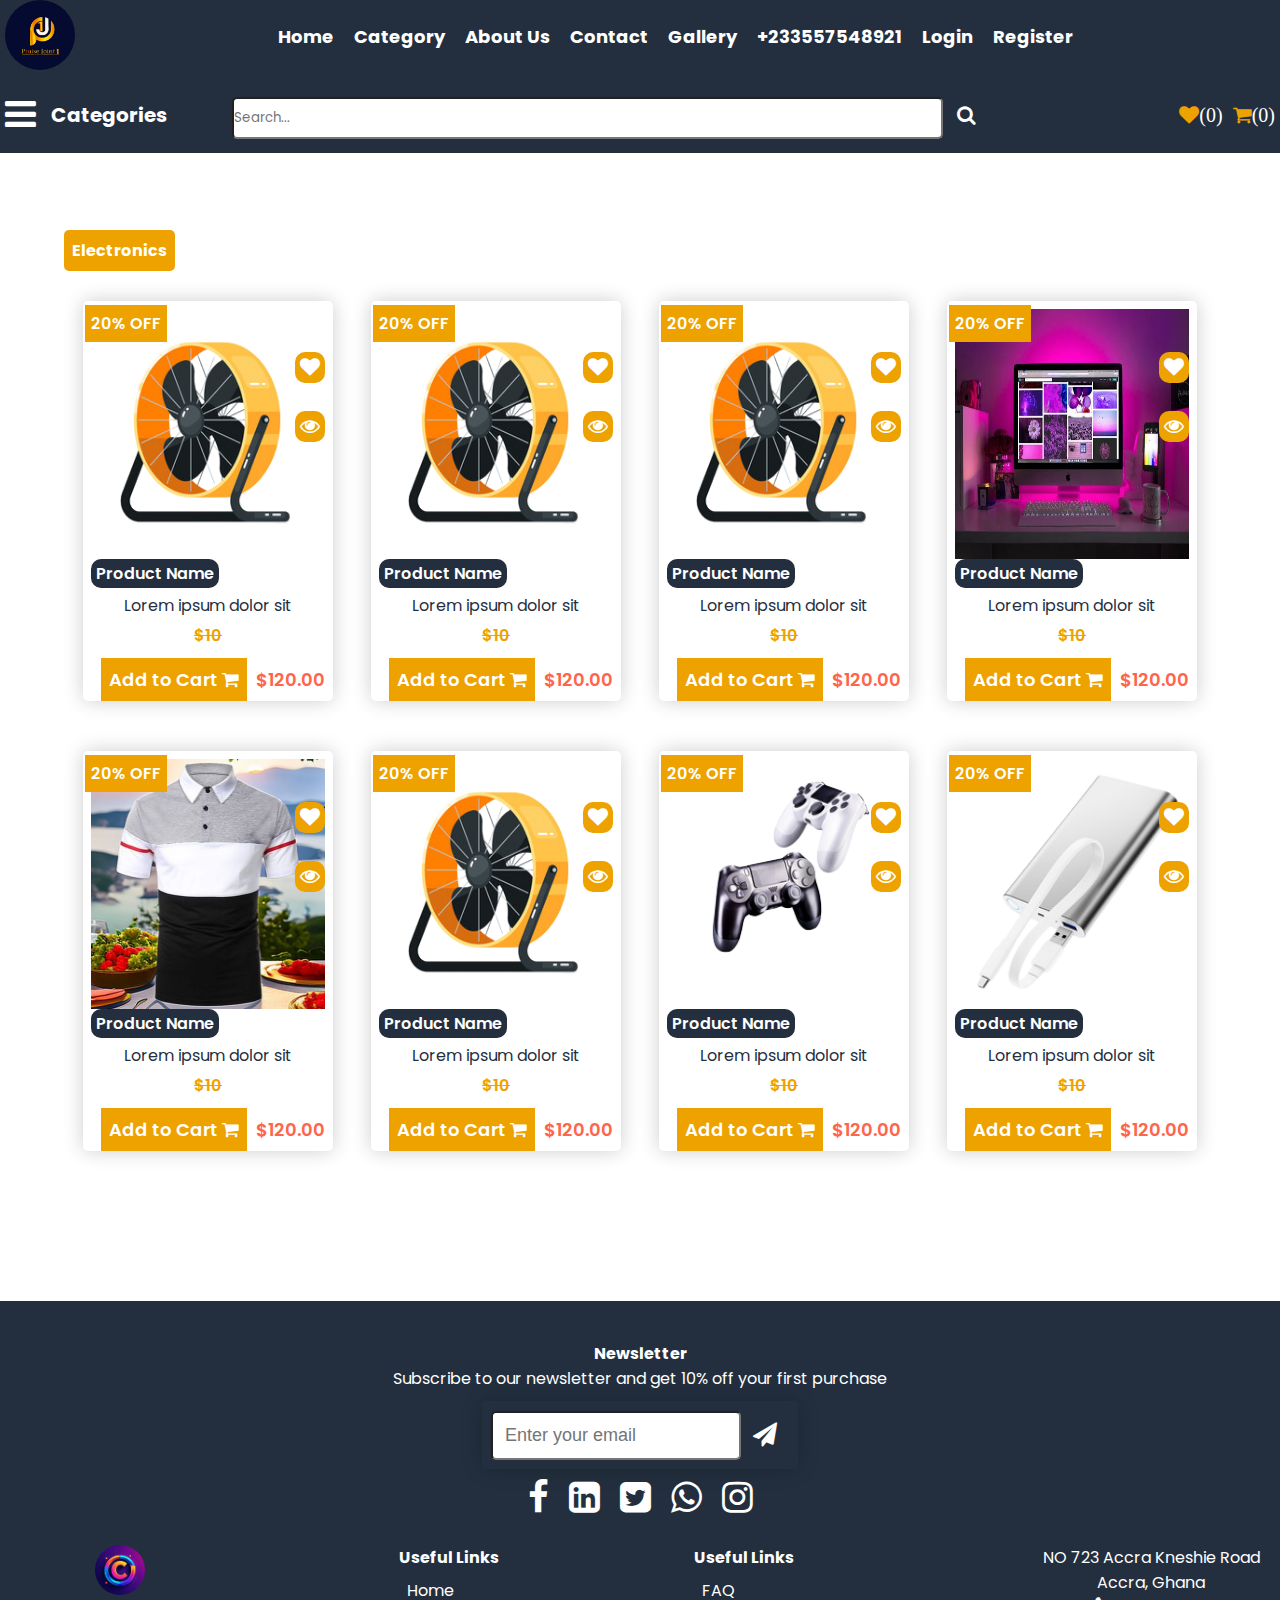
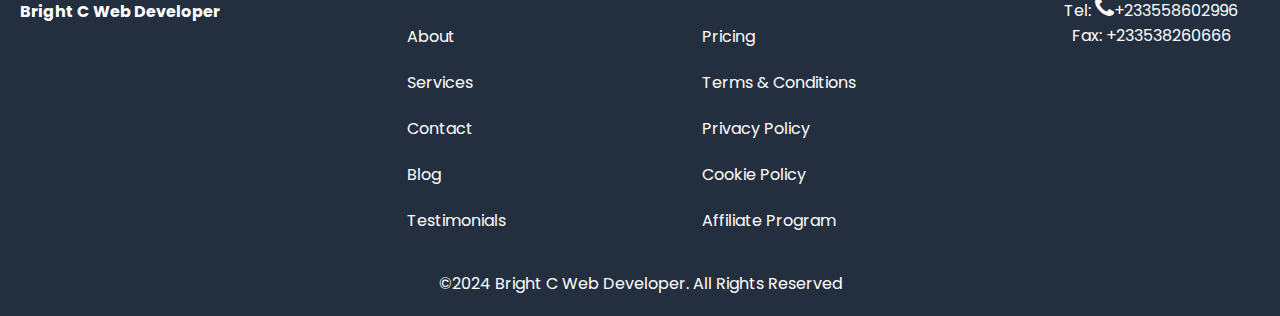
==== all_category.html @ 5eba4c66 "update nav" ====
<!DOCTYPE html>
<html lang="en">
<head>
    <meta charset="UTF-8">
    <meta name="viewport" content="width=device-width, initial-scale=1.0">
    <title>Document</title>
    <link rel="stylesheet" href="css/nav.css">
    <link rel="stylesheet" href="css/translator.css">
    <link rel="stylesheet" href="css/translator.css">
    <link rel="preconnect" href="https://fonts.googleapis.com">
<link rel="preconnect" href="https://fonts.gstatic.com" crossorigin>
<link href="https://fonts.googleapis.com/css2?family=Poppins:ital,wght@0,100;0,200;0,300;0,400;0,500;0,600;0,700;0,800;0,900;1,100;1,200;1,300;1,400;1,500;1,600;1,700;1,800;1,900&display=swap" rel="stylesheet">
<link rel="stylesheet" href="https://cdnjs.cloudflare.com/ajax/libs/font-awesome/4.7.0/css/font-awesome.min.css">

<link rel="stylesheet" href="css/homepagestyle.css">

<link rel="stylesheet" href="js/owl/owl.carousel.min.css">
<link rel="stylesheet" href="js/owl/owl.theme.default.css">

<link rel="stylesheet" href="css/slider.css">
<link rel="stylesheet" href="css/details_page.css">
<link rel="stylesheet" href="css/footer.css">

</head>
<body>
    <!-- navigation -->
     <nav class="topnavbar">
        <ul class="ul_top_nav">
            <li class="logo_li"><a href="#">
                <img src="logo/pjlogo.jpeg" alt="logo">
            </a>
        </li>
          
                <ul class="ul_top_nav_link" id="ul_top_nav_link">
                    <li><a href="index.html">Home</a></li>
                    <li><a href="#">Category</a></li>
                    <li><a href="#">About Us</a></li>
                    <li><a href="">Contact</a></li>
                    <li><a href="">Gallery</a></li>
                    <li><a  href="tel:+233557548921">+233557548921</a></li>
                    <li><a href="">login</a></li>
                    <li><a href="">register</a></li>

                    
                </ul>
            </li>
           <li >
            <div id="google_translate_element"></div>
           </li>
           <li class="hurburgar" onclick="toggleNav()"><button class="open_nav_btn"><i class="fa fa-bars" style="font-size:36px"></i></button></li>
        </ul>
        <!-- searchbar and catcount -->
        <ul class="search_cart">
            <button class="category_humburgar" onclick="hidecategory()">
              <p id="category_icon_nav"> <i class="fa fa-bars" style="font-size:36px"></i></p>
                <!-- <i class="fa fa-times"></i> -->
              <h4 class="navcatgory_name">Categories</h4>
            </button>
           <ul class="open_earch_mobile" onclick="openSearch()"> <button class="mobile_open_icon">
           
            <i class="fa fa-search"></i>
        </button></ul>
            <ul class="search_bar">
                <form action="" class="search_form">
                   
                    <input type="text" placeholder="Search...">
                    <button><i class="fa fa-search"></i></button>
                </form>
            </ul>
            <ul class="count_cart">
                <li class="cart_count">
                    <a href="#"><i class="fa fa-heart"></i>(0)</a>
                </li>
                <li class="cart_count cart_drop_container">
                    <a href="#"><i class="fa fa-shopping-cart"></i>(0)</a>
                    <!-- cart dropdown -->
                    <ul class="cart_dropdown">
                        <div class="cart_drop_content">
                            <div class="drop_cart_items">
                                <div class="cart_image">
                                    <img src="images/a1.png" alt=""/>
                                </div>
                                <div class="cart_drop_info">
                                    <h1>Productname</h1>
                                    <div class="price_qty">
                                        <form action="" class="update_qty_form">
                                            <input type="text">
                                            <p>$100</p>
                                        </form>
                                    </div>
                                   <div class="cart_total_price">
                                    <p>1300</p>
                                   </div>
                                    <div class="cart_remove_or_update">
                                        <button>Remove</button>
                                        <button>Update</button>
                                    </div>
                                </div>
                            </div>
                            <div class="drop_cart_items">
                                <div class="cart_image">
                                    <img src="images/a1.png" alt=""/>
                                </div>
                                <div class="cart_drop_info">
                                    <h1>Productname</h1>
                                    <div class="price_qty">
                                        <form action="" class="update_qty_form">
                                            <input type="text">
                                            <p>$100</p>
                                        </form>
                                    </div>
                                   <div class="cart_total_price">
                                    <p>1300</p>
                                   </div>
                                    <div class="cart_remove_or_update">
                                        <button>Remove</button>
                                        <button>Update</button>
                                    </div>
                                </div>
                            </div>
                            <div class="drop_checkout">
                                <div class="cart_drop_total">
                                    <h1>Total</h1>
                                    <p>$1300</p>
                            
                            </div>
                            <div class="drop_checkout_btn">
                                <a href="#">Checkout</a>
                            </div>
                            </div>
                        </ul>
                    
                    <!-- the end of it's dropdown -->

                </li>
                <!-- <li class="cat_count">
                    <a href="#"><i class="fa fa-list"></i>$(10)</a>
                </li> -->
            </ul>
        </ul>
        <!--  -->
    </nav>
<div class="spacer"></div>
   
    <!-- top slider and category -->

    <!-- product section -->
<section class="product_section">
        <div class="pro_category_links">
            <div> <a href="#">Electronics</a></div>
            
         
    
    </div>
    <div class="product_container">
        <div class="product_item_holder">
            <a href="">
                <div class="proimage">
                    <img src="images/pr5.png" alt="">
                </div>
                <div class="product_name_div">
                    <h1>Product Name</h1>
                    <p>Lorem ipsum dolor sit</p>
                    <div class="product_price">
                        
                        <p><strike>$10</strike></p>
                        </div>
                        </div>
                        <div class="product_buttons">
                           <div class="addtocartdiv"> <a href="">Add to Cart
                            <i class="fa fa-shopping-cart"></i>
                           </a></div>
                              <div> <p>$120.00</p></div>
                            </div>
    
                            <div class="pro_icons_position">
                             
                               <div><a href=""><i class="fa fa-heart"></i></a></div>
                               <div><a href=""><i class="fa fa-eye"></i></a></div>
                            </div>

                            <div class="pro_discount">
                                <p>20% off</p>
                            </div>
            </a>
            
        </div>
        <div class="product_item_holder">
            <a href="">
                <div class="proimage">
                    <img src="images/pr5.png" alt="">
                </div>
                <div class="product_name_div">
                    <h1>Product Name</h1>
                    <p>Lorem ipsum dolor sit</p>
                    <div class="product_price">
                        
                        <p><strike>$10</strike></p>
                        </div>
                        </div>
                        <div class="product_buttons">
                           <div class="addtocartdiv"> <a href="">Add to Cart
                            <i class="fa fa-shopping-cart"></i>
                           </a></div>
                              <div> <p>$120.00</p></div>
                            </div>
    
                            <div class="pro_icons_position">
                             
                               <div><a href=""><i class="fa fa-heart"></i></a></div>
                               <div><a href=""><i class="fa fa-eye"></i></a></div>
                            </div>

                            <div class="pro_discount">
                                <p>20% off</p>
                            </div>
            </a>
            
        </div>

        <div class="product_item_holder">
            <a href="">
                <div class="proimage">
                    <img src="images/pr5.png" alt="">
                </div>
                <div class="product_name_div">
                    <h1>Product Name</h1>
                    <p>Lorem ipsum dolor sit</p>
                    <div class="product_price">
                        
                        <p><strike>$10</strike></p>
                        </div>
                        </div>
                        <div class="product_buttons">
                           <div class="addtocartdiv"> <a href="">Add to Cart
                            <i class="fa fa-shopping-cart"></i>
                           </a></div>
                              <div> <p>$120.00</p></div>
                            </div>
    
                            <div class="pro_icons_position">
                             
                               <div><a href=""><i class="fa fa-heart"></i></a></div>
                               <div><a href=""><i class="fa fa-eye"></i></a></div>
                            </div>

                            <div class="pro_discount">
                                <p>20% off</p>
                            </div>
            </a>
            
        </div>

        <div class="product_item_holder">
            <a href="">
                <div class="proimage">
                    <img src="images/computer.webp" alt="">
                </div>
                <div class="product_name_div">
                    <h1>Product Name</h1>
                    <p>Lorem ipsum dolor sit</p>
                    <div class="product_price">
                        
                        <p><strike>$10</strike></p>
                        </div>
                        </div>
                        <div class="product_buttons">
                           <div class="addtocartdiv"> <a href="">Add to Cart
                            <i class="fa fa-shopping-cart"></i>
                           </a></div>
                              <div> <p>$120.00</p></div>
                            </div>
    
                            <div class="pro_icons_position">
                             
                               <div><a href=""><i class="fa fa-heart"></i></a></div>
                               <div><a href=""><i class="fa fa-eye"></i></a></div>
                            </div>

                            <div class="pro_discount">
                                <p>20% off</p>
                            </div>
            </a>
            
        </div>

        <div class="product_item_holder">
            <a href="">
                <div class="proimage">
                    <img src="images/1.jpg" alt="">
                </div>
                <div class="product_name_div">
                    <h1>Product Name</h1>
                    <p>Lorem ipsum dolor sit</p>
                    <div class="product_price">
                        
                        <p><strike>$10</strike></p>
                        </div>
                        </div>
                        <div class="product_buttons">
                           <div class="addtocartdiv"> <a href="">Add to Cart
                            <i class="fa fa-shopping-cart"></i>
                           </a></div>
                              <div> <p>$120.00</p></div>
                            </div>
    
                            <div class="pro_icons_position">
                             
                               <div><a href=""><i class="fa fa-heart"></i></a></div>
                               <div><a href=""><i class="fa fa-eye"></i></a></div>
                            </div>

                            <div class="pro_discount">
                                <p>20% off</p>
                            </div>
            </a>
            
        </div>

        <div class="product_item_holder">
            <a href="">
                <div class="proimage">
                    <img src="images/pr5.png" alt="">
                </div>
                <div class="product_name_div">
                    <h1>Product Name</h1>
                    <p>Lorem ipsum dolor sit</p>
                    <div class="product_price">
                        
                        <p><strike>$10</strike></p>
                        </div>
                        </div>
                        <div class="product_buttons">
                           <div class="addtocartdiv"> <a href="">Add to Cart
                            <i class="fa fa-shopping-cart"></i>
                           </a></div>
                              <div> <p>$120.00</p></div>
                            </div>
    
                            <div class="pro_icons_position">
                             
                               <div><a href=""><i class="fa fa-heart"></i></a></div>
                               <div><a href=""><i class="fa fa-eye"></i></a></div>
                            </div>

                            <div class="pro_discount">
                                <p>20% off</p>
                            </div>
            </a>
            
        </div>

        <div class="product_item_holder">
            <a href="">
                <div class="proimage">
                    <img src="images/pr12.png" alt="">
                </div>
                <div class="product_name_div">
                    <h1>Product Name</h1>
                    <p>Lorem ipsum dolor sit</p>
                    <div class="product_price">
                        
                        <p><strike>$10</strike></p>
                        </div>
                        </div>
                        <div class="product_buttons">
                           <div class="addtocartdiv"> <a href="">Add to Cart
                            <i class="fa fa-shopping-cart"></i>
                           </a></div>
                              <div> <p>$120.00</p></div>
                            </div>
    
                            <div class="pro_icons_position">
                             
                               <div><a href=""><i class="fa fa-heart"></i></a></div>
                               <div><a href=""><i class="fa fa-eye"></i></a></div>
                            </div>

                            <div class="pro_discount">
                                <p>20% off</p>
                            </div>
            </a>
            
        </div>

        <div class="product_item_holder">
            <a href="">
                <div class="proimage">
                    <img src="images/pr10.png" alt="">
                </div>
                <div class="product_name_div">
                    <h1>Product Name</h1>
                    <p>Lorem ipsum dolor sit</p>
                    <div class="product_price">
                        
                        <p><strike>$10</strike></p>
                        </div>
                        </div>
                        <div class="product_buttons">
                           <div class="addtocartdiv"> <a href="">Add to Cart
                            <i class="fa fa-shopping-cart"></i>
                           </a></div>
                              <div> <p>$120.00</p></div>
                            </div>
    
                            <div class="pro_icons_position">
                             
                               <div><a href=""><i class="fa fa-heart"></i></a></div>
                               <div><a href=""><i class="fa fa-eye"></i></a></div>
                            </div>

                            <div class="pro_discount">
                                <p>20% off</p>
                            </div>
            </a>
            
        </div>
    </div>
</section>
    <!--  -->

    <!-- footer -->

    <section class="footer-section">
        <footer class="footer">
            <div class="newsletter">
        
                <div class="newsletter_note">
                    <div class="newsletter_title">
                        <h1>Newsletter</h1>
                        <p>Subscribe to our newsletter and get 10% off your first purchase</p>
                    </div>
                    <form action="" class="newsletter_form">
                        <div class="newsletter_input">
                            <input type="text" placeholder="Enter your email">
                        </div>
                        <div class="newsletter_button">
                            <button><i class="fa fa-send" style="font-size:24px"></i></button>
                        </div>
                    </form>
                    <div class="social_media">
                        <div class="social_media_icons">
                            <a href="#"><i class="fa fa-facebook-f" style="font-size:36px"></i></a>
                            <a href="#"><i class="fa fa-linkedin-square" style="font-size:36px"></i></a>
                            <a href="#"><i class="fa fa-twitter-square" style="font-size:36px"></i></a>
                            <a href="#"><i class="fa fa-whatsapp" style="font-size:36px"></i></a>
                            <a href=""><i class="fa fa-instagram" style="font-size:36px"></i></a>
    
                    </div>
                </div>
            </div>
            <div class="footer_links">
                <div class="logo_footer">
                    <img src="logo/logo.jpeg" alt="Logo">
                    <h1>Bright C Web Developer</h1>
        
                </div>
                <div class="useful_links">
                    <div class="useful_links_title">
                        <h1>Useful Links</h1>
                    </div>
                       <ul class="footer_ul">
                         <li><a href="#">Home</a></li>
                         <li><a href="#">About</a></li>
                         <li><a href="#">Services</a></li>
                         <li><a href="#">Contact</a></li>
                         <li><a href="#">Blog</a></li>
                         <li><a href="#">Testimonials</a></li>
                        
                       </ul>
                </div>
                <div class="useful_links">
                    <div class="useful_links_title">
                        <h1>Useful Links</h1>
                    </div>
                    <ul class="footer_ul">
                    <li><a href="#">FAQ</a></li>
                    <li><a href="#">Pricing</a></li>
                    <li><a href="#">Terms & Conditions</a></li>
                    <li><a href="#">Privacy Policy</a></li>
                    <li><a href="#">Cookie Policy</a></li>
                    <li><a href="#">Affiliate Program</a></li>
                    </ul>
                </div>
                <div class="contact_footer">
                    <div class="pox_address">
                        <p>NO 723 Accra Kneshie Road</p>
                        <p>Accra, Ghana</p>
                        <p>Tel: <i class="fa fa-phone" style="font-size:24px"></i>+233558602996</p>
                        <p>Fax: +233538260666</p>
        
                    </div>
        
                </div>
            </div>
            <p class="copyright">©2024 Bright C Web Developer. All Rights Reserved</p>
          </footer>
        
    </section>



    <script src="js/translator.js"></script>
    <script type="text/javascript" src="//translate.google.com/translate_a/element.js?cb=googleTranslateElementInit"></script>

    <script src="js/nav.js"></script>
    <script src="js/jquery.js"></script>
    <script src="js/owl/owl.carousel.min.js"></script>

    <script src="js/owlslider.js"></script>
</body>
</html>
---- css/nav.css ----
@import url(nav_colors.css);
* {
  top: 0px !important;
  margin: 0px;
  padding: 0px;
  box-sizing: border-box;

}
body, html {
  overflow-x: hidden;
}
.topnavbar{
  background-color: var(--primary-color);
  padding: 0px 5px;
  position: fixed;
  width: 100%;
  top:0;
  box-sizing: border-box;
  z-index: 99;
}
.topnavbar li{
  list-style: none;
}
.topnavbar .ul_top_nav {
  display: flex;
  justify-content: space-between;
  align-items: center;

}
.ul_top_nav li{
  list-style: none;
}
.ul_top_nav a{
  text-decoration: none;
  font-family: var(--font-family);
}

.ul_top_nav li a img{
  width: 70px;
  height: 70px;
  border-radius: 50%;
}
.topnavbar
.ul_top_nav_link{
  display: flex;
  justify-content: center;
}
.ul_top_nav_link li{
  margin: 0px 10px;
  border-width:0px;
  border-bottom: 4px solid transparent;
}
.ul_top_nav_link li:hover{
 border-color: var(--border-color);
  transition: var(--transition);

}
.ul_top_nav_link li a{
  color: var(--white-color);
  font-size: var(--font-size18);
  font-weight: var(--font-weight700);
  text-transform: capitalize;
  font-family: var(--font-family);
  font-style: var(--font-style);
}

/* hurburgar */
.hurburgar{
  cursor: pointer;
  display: none;
}
.hurburgar button{
  border: none;
  background-color: transparent;
  cursor: pointer;
  margin: 0px 5px;
  font-family: var(--font-family);
}
.hurburgar button i{
  color: var( --white-color);
}

/* search_cart */
.search_cart{
  display: flex;
  align-items: center;
  gap: 20px;
  width: 100% !important;
  padding: 10px 0px;
  
}
.category_humburgar{
  width: 15%;
  padding: 0;
  font-size: var(--font-size20);
  color: var(--white-color);
  font-weight: var(--font-weight700);
  background-color: var(--bg-color-trans);
  border: none;
  cursor: pointer;
  font-family: var(--font-family);
  font-style: var(--font-style);
  display: flex;
  align-items: center;
  gap: 15px;


}
.search_bar{
  width: 65%;
  text-align: center;
  border-radius: var(--border-radius);
}

.search_bar form{
  width: 100% !important;
  padding: 0px 5px;
  background-color: var(--trans-color);
  border-radius: var(--border-radius);
}
.search_bar form input{
  width: 90%;
  padding: 9px 0px;
  outline: none;
  border-radius: var(--border-radius);
  font-family: var(--font-family);
}
.search_bar form button{
  font-size: var(--font-size20);
  font-weight: var(--font-weight700);
  padding: 9px;
  background-color: var(--bg-color-trans);
  border: none;
  cursor: pointer;
  width: 5%;
  border-radius: var(--border-radius);
}
.search_bar form button i{
  padding: 9px 0px;
  color: var(--white-color);
  font-size: var(--font-size20);
}
.open_earch_mobile {
  display: none;
}
.count_cart{
  width: 20%;
  display: flex;
  gap: 10px;
 justify-content: flex-end;
}
.count_cart li a{
  text-decoration: none;
  color: var(--white-color);
  font-size: var(--font-size20);
}
.count_cart li a i{
  font-size: var(--font-size20);
  color: var(--site-color);
}


.spacer{
  margin-top:100px;
  height: 80px;
}

/* cart dropdon */


.cart_drop_container{
  position: relative;
  cursor: pointer;
}
.cart_dropdown{
  position: fixed;
  top: 110px !important;
  right: -15px;
  width: 350px;
  background-color: var(--trans-color);
  padding: 10px;
  border-radius: var(--border-radius);
  box-shadow: 0px 5px 10px rgba(0, 0, 0, 0.1);
  z-index: 99;
  display: none;
 
}
.cart_drop_content{
  background-color: var(--white-color);
  border: 1px solid var(--border-color);
  margin-top: 30px;
}
.drop_cart_items{
  display: flex;
  align-items: center;
}
.price_qty .update_qty_form{
  display: flex;
  align-items: center;
  gap: 3px;
}
.price_qty .update_qty_form input{
  max-width: 50px;
  padding: 3px;
  outline: none;
}
.cart_image img{
  width: 150px;
}
.cart_drop_info h1{
  font-size: var(--font-size18);
  font-weight: var(--font-width400);
  margin-bottom: 5px;
}
.cart_total_price{
  margin-top: 7px;
}
.cart_remove_or_update{
  display: flex;
  align-items: center;
  margin-top: 8px;
  gap: 7px;
}
.cart_remove_or_update button{
  background-color: var(--site-color);
  color: var(--white-color);
  padding: 5px;
  border: none;
  border-radius: var(--border-radius);
  cursor: pointer;
}


.cart_drop_container:hover .cart_dropdown{
  display: block;
}

.drop_checkout{
  max-width: 350px;
  display: flex;
  justify-content: space-between;
  padding: 10px 40px;
  margin-top: 10px;
}
.drop_checkout_btn a{
  color:var(--site-color) !important;
}
.cart_drop_total{
  display: flex;
  align-items: center;
  gap: 10px;
}
.cart_drop_total h1,p{
  font-size: var(--font-size18);
  font-weight: var(--font-width400);
}

/* hide_category_sidebar */
.hide_category_sidebar{
  display: none !important;
}



/* responsive */
@media (max-width: 900px){
  .hurburgar{
    display: block;
  }
.topnavbar{
  position: relative !important;
}
.topnavbar  .ul_top_nav_link{
  position: absolute;
  flex-direction: column;
 top: 80px !important;
 width: 60%;
 left: -60%;
  background-color: var(--primary-color);
 transition: left 0.5s ease-in-out; 
 padding: 10px;
 border-radius: var(--border-radius);
 z-index: 99;
 }
 .ul_top_nav_link li:hover{
  border-color: transparent;
   transition: var(--transition);
 
 }
 .nav-open {
  left: 0 !important; /* Move the nav into view */
}

/* search_cart */
.search_cart{
  position: relative;
  width: 100%;
  padding: 0px;
  justify-content: space-between !important;
}
.count_cart{
  width: max-content !important;
  margin-right: 0px;
  padding: 0px !important;
  transition: background-color 0.3s ease-in-out;
  justify-content: flex-end !important;
}
.category_humburgar{
  width: max-content !important;
  display: flex;
  align-items: center;
  gap: 8px;
}
.open_earch_mobile{
  width: max-content !important;
  text-align: center;
  cursor: pointer;
  padding: 8px;
  display: block;
 
}
.open_earch_mobile button{
  background-color: var(--bg-color-trans);
  border: none;
  cursor: pointer;
}
.open_earch_mobile button i{
  font-size: 25px;
  color: var(--white-color);
}
.search_bar{
  position: absolute;
  top:50px !important;
  width: 100%;
 display: none !important;
  align-items: center;
  padding: 0px !important;
  max-height: 50px;
  left: -100%;
  transition: left 0.5s ease-in-out; 
  z-index: 99 !important;
}
.search_form{
  width: 100% !important;
  background-color: var(--primary-color) !important;
  padding: 1px;
  border-radius: 8px;
}
.search_bar form button{
  width: 10%;
}
.search_bar form input{
  width: 85%;
}
.search-open{
  /* background-color: pink !important; */
  display: block !important;
  left:0 !important;
 
}

.spacer{
  margin-top:10px;
  height: 10px;
}

.hide_category_sidebar{
  display: block !important;
}
.category_sidebar{
  display: none;
}

}
@media screen and (max-width: 767px) {
  .hurburgar{
    display: block;
  }
.topnavbar{
  position: relative !important;
}
.topnavbar  .ul_top_nav_link{
  position: absolute;
  flex-direction: column;
 top: 80px !important;
 width: 60%;
 left: -60%;
  background-color: var(--primary-color);
 transition: left 0.5s ease-in-out; 
 z-index: 999;
 padding: 10px;
 border-radius: var(--border-radius);

 
 }
 .ul_top_nav_link li:hover{
  border-color: transparent;
   transition: var(--transition);
 
 }
 .nav-open {
  left: 0 !important; /* Move the nav into view */
}

/* search_cart */
.search_cart{
  position: relative;
  width: 100%;
  padding: 0px;
  justify-content: space-between !important;
}
.count_cart{
  width: max-content !important;
  margin-right: 0px;
  padding: 0px !important;
  transition: background-color 0.3s ease-in-out;
  justify-content: flex-end !important;
}
.category_humburgar{
  width: max-content !important;
  display: flex;
  align-items: center;
  gap: 8px;
}
.open_earch_mobile{
  width: max-content !important;
  text-align: center;
  cursor: pointer;
  padding: 8px;
  display: block;
 
}
.open_earch_mobile button{
  background-color: var(--bg-color-trans);
  border: none;
  cursor: pointer;
}
.open_earch_mobile button i{
  font-size: 25px;
  color: var(--white-color);
}
.search_bar{
  position: absolute;
  top:50px !important;
  left: -100%;
  transition: left 0.5s ease-in-out;  
  width: 100%;
 display: none !important;
  align-items: center;
  padding: 0px !important;
  max-height: 50px;
  z-index: 99;
}
.search_form{
  width: 100% !important;
  background-color: var(--primary-color) !important;
  padding: 1px;
  border-radius: 8px;
}
.search_bar form button{
  width: 10%;
}
.search_bar form input{
  width: 85%;
}
.search-open{
  /* background-color: pink !important; */
  display: block !important;
left: 0 !important;
 
}
.spacer{
  margin-top:10px;
  height: 10px;
}

.hide_category_sidebar{
  display: block !important;
}
.category_sidebar{
  display: none;
}


}
---- css/translator.css ----
#google_translate_element .goog-te-banner-frame.skiptranslate {
  display: none !important;
}

#google_translate_element .goog-te-gadget {
  color: transparent !important;
  padding: 10px !important; /* Add padding to the container */
}

#google_translate_element .goog-te-gadget .goog-te-combo {
  color: black !important;
  padding: 5px !important; /* Add padding to the dropdown */
}

#google_translate_element .goog-logo-link {
  display: none !important;
}

.goog-te-gadget span {
  display: none !important;
}


/* nav */
---- css/translator.css ----
#google_translate_element .goog-te-banner-frame.skiptranslate {
  display: none !important;
}

#google_translate_element .goog-te-gadget {
  color: transparent !important;
  padding: 10px !important; /* Add padding to the container */
}

#google_translate_element .goog-te-gadget .goog-te-combo {
  color: black !important;
  padding: 5px !important; /* Add padding to the dropdown */
}

#google_translate_element .goog-logo-link {
  display: none !important;
}

.goog-te-gadget span {
  display: none !important;
}


/* nav */
---- css/homepagestyle.css ----
.product_section{
    max-width: 90%;
    margin-top: 50px;
    margin-bottom: 100px;
    margin-right: auto;
    margin-left: auto;
}
.pro_category_links{
    margin-top: 20px;
    display: flex;
    justify-content: space-between;
}
.pro_category_links div{
    margin-bottom: 10px;
    text-align: center;
    background-color: var(--site-color);
    padding: 8px;
    border-radius: var(--border-radius);
}
.pro_category_links div a{
    color: var(--white-color);
    text-decoration: none;
    font-family: var(--font-family);
    font-weight: var(--font-weight700);
    font-size: var(--font-size16);
}

.product_container{
    display: flex;
    align-items: center;
    justify-content: space-around;
    margin-top: 20px;
    flex-wrap: wrap;
}




.product_item_holder{
    width: 250px;
    text-align: center;
    height: 400px;
    border-radius: var(--border-radius);
    box-shadow: var(--box-shadow);
    padding: 8px;
    position: relative;
    margin-bottom: 50px;
}
.product_item_holder a{
    text-decoration: none;
}
.product_item_holder .proimage {
    width: 100%;
    height: 250px;
}
.product_item_holder .proimage img{
    width: 100%;
    height: 100%;
}

.product_name_div h1{
    margin: 0px;
    font-size: var(--font-size18);
    font-weight: var(--font-weight700);
    font-family: var(--font-family);
    color: var(--primary-color);
}
.product_name_div p{
    margin: 5px 0px;
    font-size: var(--font-size14);
    font-weight: var(--font-weight400);
    font-family: var(--font-family);
    color: var(--primary-color);
}
.product_price p{
    margin: 5px 0px;
    font-size: var(--font-size16);
    font-weight: var(--font-weight600);
    font-family: var(--font-family);
    color: var(--site-color);
}

.pro_icons_position{
    position: absolute;
    top: 10% !important;
    right: 0;
    padding: 5px 8px;
    font-size: var(--font-size14);
    font-weight: var(--font-weight600);
    border-radius: 5px;
    display: flex;
    align-items: center;
    gap: 16px !important;
    flex-direction: column;
}

.pro_icons_position div{
    margin: 6px 0px;
    background-color: var(--site-color);
    color: var(--white-color);
    padding: 5px;
    border-radius: 10px;
}
.pro_icons_position div a{
    text-decoration: none;
    color: var(--white-color);
}
.pro_icons_position div a i{
    color: var(--white-color);
    font-size: 20px;
}
.product_buttons{
    display: flex;
    align-items: center;
    justify-content: space-between;
    margin-top: 10px;
}
.product_buttons .addtocartdiv{
    background-color: var(--site-color);
    padding: 8px;
    width: fit-content;
}
.product_buttons .addtocartdiv a{
    text-decoration: none;
    color: var(--white-color);
    font-size: var(--font-size18);
    font-weight: var(--font-weight600);
    font-family: var(--font-family);
}
.product_buttons div p{
    margin: 0px;
    font-size: var(--font-size18);
    font-weight: var(--font-weight600);
    color: var(--border-color);
}

.pro_discount{
    position: absolute;
    top: 0;
    left: 0;
    background-color: var(--site-color);
    padding: 6px;
    border-radius: var(--border-color);
    margin-top: 4px;
    margin-left: 2px;
    cursor: pointer;
}
.pro_discount p{
    color: var(--white-color);
    font-size: var(--font-size14);
    font-weight: var(--font-weight600);
    text-transform: uppercase;
}
---- css/slider.css ----
.bannar_section{
    margin: 0px auto;
    width: 90%;
    
}
.bannar_container{
    position: relative;
    height: 400px;
    background-position: center;
    background-repeat: no-repeat;
    background-size: cover;
}

/* category_sidebar */
.category_sidebar{
    position: absolute;
    top: 0;
    left: 0;
    right: 0;
    z-index: 10;
    border-radius: var(--border-radius);
    background-color: var(--primary-color);
    width: max-content;
    padding: 10px 20px;
    height: 400px;
    overflow: hidden;
    width: 250px;
}

.category_sidebar li{
    list-style: none;
    margin-bottom: 10px;
    display: flex;
    flex-direction: column;
}
.category_sidebar li a{
    color: var(--white-color);
    text-decoration: none;
    font-size: var(--font-size16);
    padding: 6px 0;
    font-weight: var(--font-weight600);
    font-family: var(--font-family);
}

/*  */

.product_name_div h1{
    background-color: var(--primary-color);
    color: var(--white-color);
    width: fit-content;
    border-radius: 10px;
    padding: 2px 5px;
    font-size: var(--font-size16);
    font-weight: var(--font-weight600);
    font-family: var(--font-family);
}
---- css/details_page.css ----
.product_detils_section{
    max-width: 90%;
    margin: 30px auto;
}
.product_details_page{
    display: flex;
    gap: 20px;
    position: relative;
}

.category_sidebar_details{
    width: 25%;
    background-color: var(--primary-color);
    padding: 0px 10px;
}
.category_sidebar_details li{
    list-style: none;
    padding: 8px;
}
.category_sidebar_details li a{
    color: var(--white-color);
    text-decoration: none;
    font-size: var(--font-size16);
    font-weight: var(--font-weight500);
    font-family: var(--font-family);
}
.details_content{
    width: 75%;
    display: flex;
    gap: 20px;
    justify-content: center !important;
    margin: 0px auto;
}

.product_description{
    width: 400px;
    justify-content: flex-end;
    text-align: center;
    box-shadow: var(--box-shadow);
}
.product_details_name{
    margin-bottom: 20px;
}
.product_details_name h1{
    font-size: var(--font-size24);
    font-weight: var(--font-weight500);
    font-family: var(--font-family);
    color: var(--black-color);
}
.details_image_content{
    width: 30%;
}
.details_info_content{
    /* width: 70%; */
    display: flex;
    flex-direction: column;
    align-items: center;
}
.details_price{
    display: flex;
    align-items: center;
    margin: 10px 0px;
}
.details_price p{
    font-size: var(--font-size16);
    font-weight: var(--font-weight500);
    font-family: var(--font-family);
    margin-right: 10px;
    color: var(--black-color);
}
.vairation{
    display: flex;
    flex-direction: column;
    gap: 10px;
    margin-bottom: 20px;
}
.vairation h1{
    font-size: var(--font-size18);
    font-weight: var(--font-weight300);
    font-family: var(--font-family);
    margin: 10px 0px;
    color: var(--black-color);
    text-align: center;
}
.vairation_type{
    display: flex;
    gap: 5px;
    box-shadow: var(--box-shadow);
    padding: 8px;
}

.details_cart{
    display: flex;
    align-items: center;
    justify-content: space-between;
    gap: 15px;
}
.add_to_cart_details_div{
    padding: 8px;
    background-color: var(--site-color);
}
.add_to_cart_details_div a{
    text-decoration: none;
    color: var(--white-color);
    font-size: var(--font-size18);
    font-weight: var(--font-weight600);
    font-family: var(--font-family);
}
.details_image_content img{
    width: 100% !important;
    height: 300px;
}
.pro_gallery_container{
    width: 100%;
    position: relative;
}
.product_rating_star{
    display: flex;
    gap: 10px;
   margin-bottom: 15px;
    align-items: center;
    justify-content: center;
}
.product_rating_star span{
    font-size: 24px;
    color: #F79028;
}
.product_gallery {
    width: 95% !important;
    display: flex;
    justify-content: flex-start;
    margin: 0 auto;
    overflow-x: scroll !important; /* Enable horizontal scrolling */
    -webkit-overflow-scrolling: touch; /* Smooth scrolling on iOS */
    scrollbar-width: none; /* Firefox */
    -ms-overflow-style: none; /* Internet Explorer 10+ */
}

.product_gallery::-webkit-scrollbar {
    display: none; /* Chrome, Safari, and Opera */
}

.product_gallery_item {
    flex: 0 0 auto; /* Prevent items from shrinking */
    width: 100px !important;
    height: 100px;
    margin: 0 4px;
    display: flex;
    align-items: center;
    justify-content: center;
    box-shadow: var(--box-shadow);
    overflow: hidden;
}

.product_gallery_item img {
    width: 100%;
    height: 100%;
    object-fit: cover;
    cursor: pointer;
}
.btn_next{
    position: absolute;
    display: flex;
    justify-content: space-between !important;
    top: 50% !important;
    left: 0;
    right: 0;
    width: max-content;
    cursor: pointer;
}
.btn_prev{
    position: absolute;
    display: flex;
    justify-content: flex-start !important;
    top: 50% !important;
    right: 0;
    width: max-content;
    cursor: pointer;
}
.btn_next i,.btn_prev i{
    font-size: var(--font-size20);
}

/* review_container */
.review_container{
    margin: 20px 0px;
    display: flex;
    align-items: center;
    flex-direction: column;
}
.review_container button{
    text-align: center;
    border: none;
    background-color: var(--site-color);
    color: var(--white-color);
    cursor: pointer;
    padding: 8px;
}
.rate_product{
    margin: 20px 0px;
}

.rate_product span{
    font-size: 24px;
    color: #F79028;
    cursor: pointer;
}

.rating_form{
    margin: 20px 0px;
    padding: 10px;
    display: flex;
    align-items: center;
    flex-direction: column;
    gap: 10px;
}
.rating_form textarea{
    width: 90%;
    resize: none;
    outline: none;
    border-radius: var(--border-radius);
}
.rating_form input{
    display: none;
}
.rating_form button{
    width: 100%;
    padding: 8px;
    border: none;
    background-color: var(--site-color);
    color: var(--white-color);
    cursor: pointer;
}
.highlight{
    color: green !important;
}
@media (max-width: 900px){
    /* Add styles here for devices with a width between 600px and 1024px */
    .category_sidebar_details{
        width: 20%;
    }
    .details_content{
        width: 100% !important;
        flex-wrap: wrap;
        justify-content: center;
        padding: 8px;
    }
    .details_image_content{
        width: 300px;
        height: max-content;
        padding: 20px;
    }
    .details_info_content{
        width: 300px !important;
    }
    .product_description{
        width: 300px;
        padding: 5px;
    }
    .category_sidebar_details{
        position: absolute;
        top: 0;
        display: none;
        left: 0;
        width: 250px !important;
        z-index: 99;
    }
    .add_to_cart_details_div i{
        display: none;
    }
}
/* @media (min-width: 600px) and (max-width: 1024px) {
  
    .details_content {
        justify-content: center;
        background-color: lightgoldenrodyellow;
    }
} */
---- css/footer.css ----
/* footer */
.footer-section{
    flex-shrink: 0;
}
.footer{
    background-color: var(--primary-color);
    padding: 20px;
    text-align: center;
    color: var(--white-color);
}


.newsletter_note{
    margin-top: 20px;
    font-size: var(--font-size14);
    font-weight: var(--font-weight400);
    color: var(--white-color);
    display: flex;
    flex-direction: column;
}
.newsletter_title h1,p{
    font-size: var(--font-size14);
    font-family: var(--font-family);
}
.newsletter_form{
    display: flex;
    align-items: center;
    justify-content: center;
    padding: 9px;
    background-color: var(--primary-color);
    box-shadow: var(--box-shadow);
    width: max-content;
    margin: 10px auto;
}
.newsletter_form .newsletter_input input{
    width: 250px;
    padding: 12px;
    border-radius: var(--border-radius);
   outline: none;
   font-size: var(--font-size18);
   font-weight: var(--font-weight400);
}
.newsletter_button {
    width: fit-content;
    padding: 12px;
    border-radius: var(--border-radius);
}
.newsletter_button button{
    color: var(--white-color);
    font-size: var(--font-size18);
    font-weight: var(--font-weight600);
   border: none;
background-color: transparent;
cursor: pointer;
}

.social_media{
    display: flex;
    align-items: center;
    gap: 10px;
    justify-content: center;
}
.social_media .social_media_icons a i{
    font-size: 100px;
    color: white;

}
.social_media .social_media_icons a i:hover{
    transition: 3.5 ease-in-out;
    color: var(--site-color);
}
.social_media .social_media_icons{
    display: flex;
    align-items: center;
    gap: 20px;
}
.footer_links{
    display: flex;
    justify-content: space-between;
    margin-top: 30px;
    margin-bottom: 30px;
    flex-wrap: wrap;
}
.logo_footer img{
    width: 50px;
    height: 50px;
    border-radius: 50%;
}
.logo_footer h1{
    margin: 0px;
    font-size: var(--font-size16);
    font-weight: var(--font-weight700);
    color: var(--white-color);
    font-family: var(--font-family);
}
.useful_links_title h1{
    margin: 0px;
    font-size: var(--font-size16);
    font-weight: var(--font-weight700);
    color: var(--white-color);
    font-family: var(--font-family);
    text-align: left;
}
.footer_ul{
    display: flex;
    flex-direction: column;
    gap: 5px;
    justify-content: flex-end;
}
.footer_ul li{
    list-style: none;
    margin: 0px;
    text-align: left;
    padding: 8px;
}
.footer_ul li a{
    color: var(--white-color);
    font-size: var(--font-size14);
    font-weight: var(--font-weight400);
    text-decoration: none;
    transition: 3.5 ease-in-out;
    font-family: var(--font-family);
}

/* responsive */
@media (max-width: 900px){
   
    .footer_links{
       
        flex-wrap: wrap !important;
        flex-direction: row !important;
    }
    
}




@media screen and (max-width: 767px){
    .footer_links{
        gap: 20px;
        justify-content: space-between;
    }
    .useful_links_title h1{
        text-align: center;
    }
    .footer_ul {
        text-align: center !important;
        justify-content: center !important;
        margin: 0px auto !important;
        margin: 10px 0px !important;
    }
    .footer_ul li{
        text-align: center;
    }
}


/* for mobile like smailer */
@media (max-width: 480px){
    .footer_links{
        flex-direction: column;
        justify-content: center;
    }
}
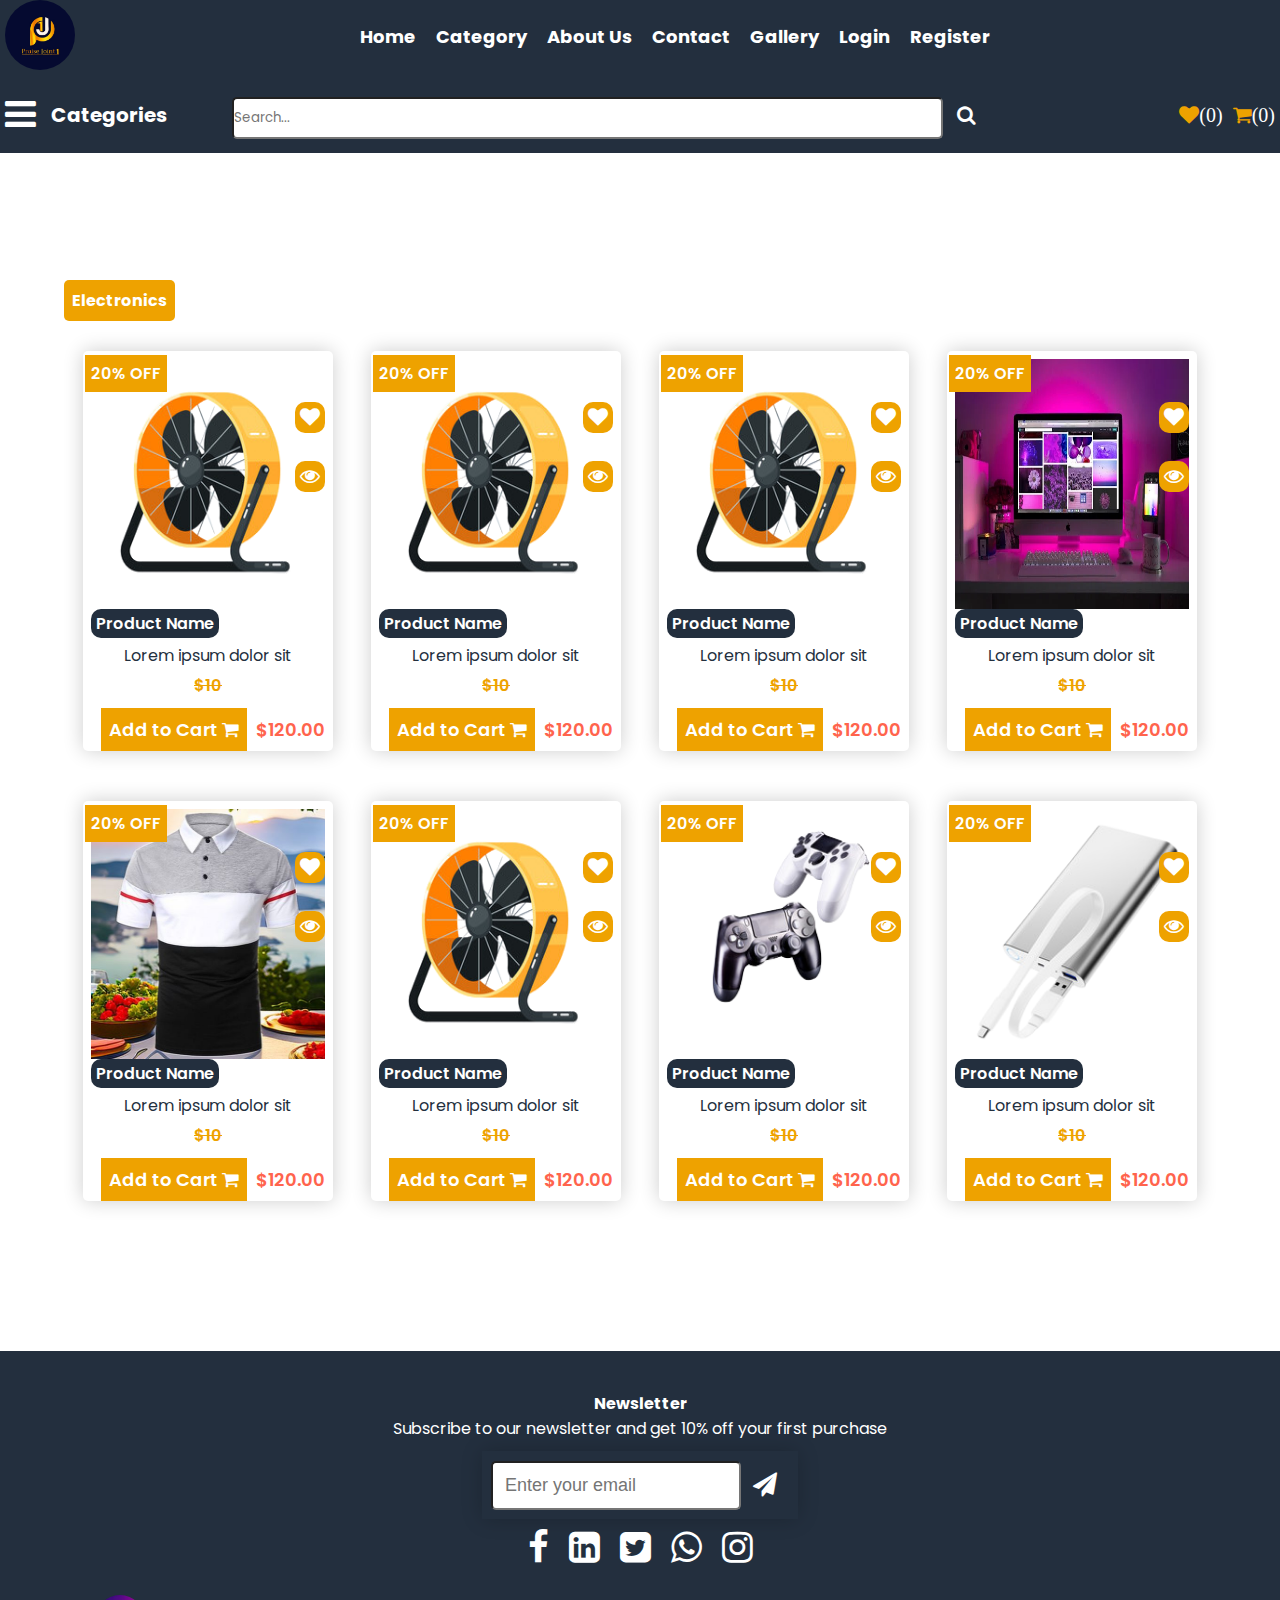
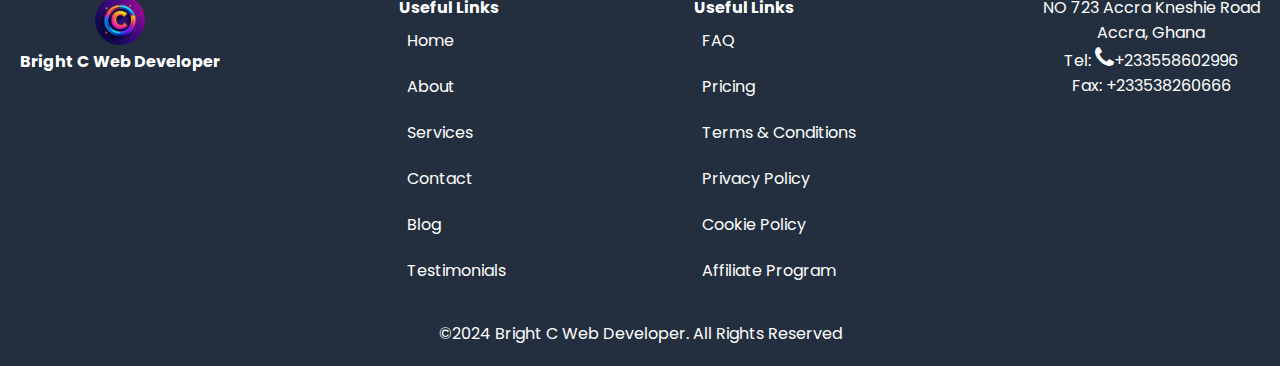
==== commit 97489088: "update" ====
--- a/all_category.html
+++ b/all_category.html
@@ -37,7 +37,6 @@
                     <li><a href="#">About Us</a></li>
                     <li><a href="">Contact</a></li>
                     <li><a href="">Gallery</a></li>
-                    <li><a  href="tel:+233557548921">+233557548921</a></li>
                     <li><a href="">login</a></li>
                     <li><a href="">register</a></li>
 
--- a/css/nav.css
+++ b/css/nav.css
@@ -161,7 +161,7 @@
 
 
 .spacer{
-  margin-top:100px;
+  margin-top:150px;
   height: 80px;
 }
 
@@ -261,6 +261,27 @@
 }
 
 
+.number{
+  display: flex;
+  align-items: center;
+  justify-content: center;
+text-align: center;
+margin: 0px auto;
+  background-color: black !important;
+  padding: 10px 20px;
+  width: fit-content !important;
+  border-radius: 10px;
+}
+.number li{
+  list-style: none;
+}
+.number li .call{
+  text-decoration: none;
+  color: white !important;
+  display: flex;
+  align-items: center;
+  gap: 10px;
+}
 
 /* responsive */
 @media (max-width: 900px){
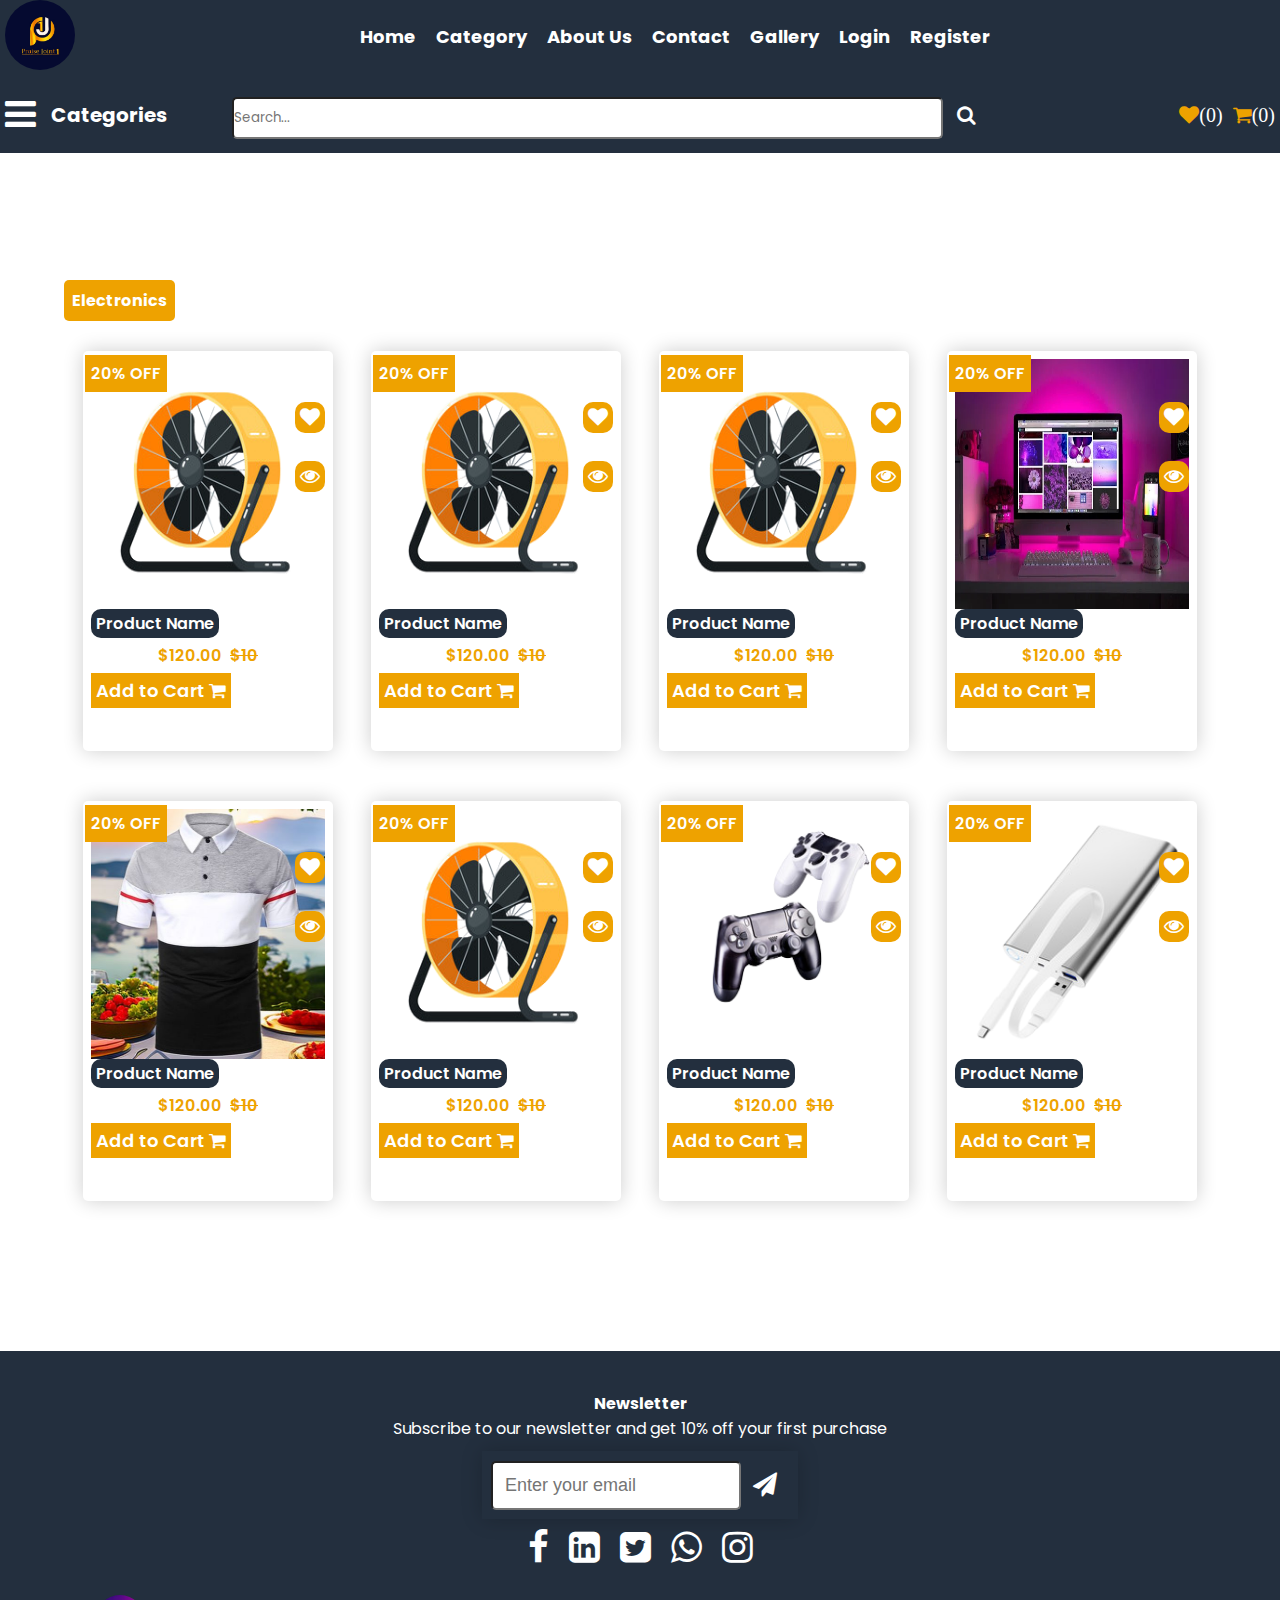
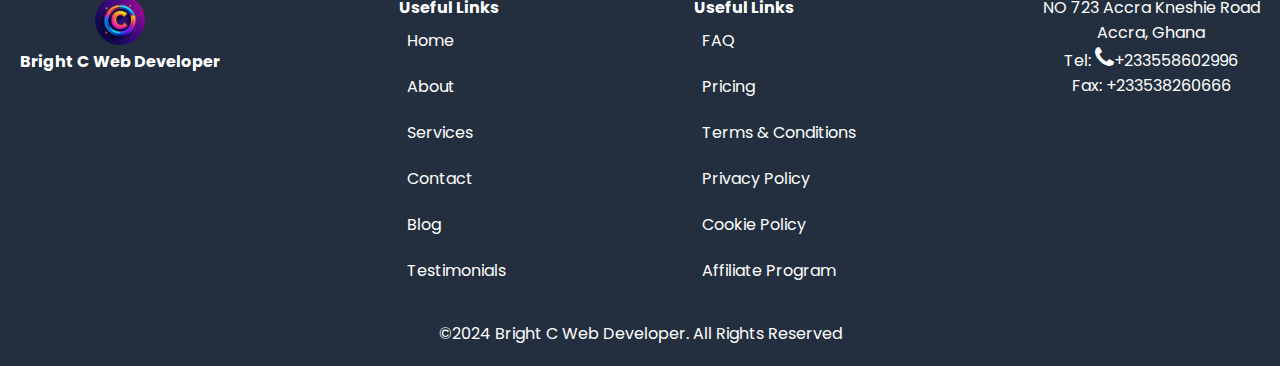
==== commit 27e1c0c6: "new update" ====
--- a/all_category.html
+++ b/all_category.html
@@ -143,280 +143,263 @@
    
     <!-- top slider and category -->
 
-    <!-- product section -->
-<section class="product_section">
-        <div class="pro_category_links">
-            <div> <a href="#">Electronics</a></div>
-            
-         
-    
-    </div>
-    <div class="product_container">
-        <div class="product_item_holder">
-            <a href="">
-                <div class="proimage">
-                    <img src="images/pr5.png" alt="">
-                </div>
-                <div class="product_name_div">
-                    <h1>Product Name</h1>
-                    <p>Lorem ipsum dolor sit</p>
-                    <div class="product_price">
-                        
-                        <p><strike>$10</strike></p>
-                        </div>
-                        </div>
-                        <div class="product_buttons">
-                           <div class="addtocartdiv"> <a href="">Add to Cart
-                            <i class="fa fa-shopping-cart"></i>
-                           </a></div>
-                              <div> <p>$120.00</p></div>
-                            </div>
-    
-                            <div class="pro_icons_position">
-                             
-                               <div><a href=""><i class="fa fa-heart"></i></a></div>
-                               <div><a href=""><i class="fa fa-eye"></i></a></div>
-                            </div>
-
-                            <div class="pro_discount">
-                                <p>20% off</p>
-                            </div>
-            </a>
-            
-        </div>
-        <div class="product_item_holder">
-            <a href="">
-                <div class="proimage">
-                    <img src="images/pr5.png" alt="">
-                </div>
-                <div class="product_name_div">
-                    <h1>Product Name</h1>
-                    <p>Lorem ipsum dolor sit</p>
-                    <div class="product_price">
-                        
-                        <p><strike>$10</strike></p>
-                        </div>
-                        </div>
-                        <div class="product_buttons">
-                           <div class="addtocartdiv"> <a href="">Add to Cart
-                            <i class="fa fa-shopping-cart"></i>
-                           </a></div>
-                              <div> <p>$120.00</p></div>
-                            </div>
-    
-                            <div class="pro_icons_position">
-                             
-                               <div><a href=""><i class="fa fa-heart"></i></a></div>
-                               <div><a href=""><i class="fa fa-eye"></i></a></div>
-                            </div>
-
-                            <div class="pro_discount">
-                                <p>20% off</p>
-                            </div>
-            </a>
-            
-        </div>
-
-        <div class="product_item_holder">
-            <a href="">
-                <div class="proimage">
-                    <img src="images/pr5.png" alt="">
-                </div>
-                <div class="product_name_div">
-                    <h1>Product Name</h1>
-                    <p>Lorem ipsum dolor sit</p>
-                    <div class="product_price">
-                        
-                        <p><strike>$10</strike></p>
-                        </div>
-                        </div>
-                        <div class="product_buttons">
-                           <div class="addtocartdiv"> <a href="">Add to Cart
-                            <i class="fa fa-shopping-cart"></i>
-                           </a></div>
-                              <div> <p>$120.00</p></div>
-                            </div>
-    
-                            <div class="pro_icons_position">
-                             
-                               <div><a href=""><i class="fa fa-heart"></i></a></div>
-                               <div><a href=""><i class="fa fa-eye"></i></a></div>
-                            </div>
-
-                            <div class="pro_discount">
-                                <p>20% off</p>
-                            </div>
-            </a>
-            
-        </div>
-
-        <div class="product_item_holder">
-            <a href="">
-                <div class="proimage">
-                    <img src="images/computer.webp" alt="">
-                </div>
-                <div class="product_name_div">
-                    <h1>Product Name</h1>
-                    <p>Lorem ipsum dolor sit</p>
-                    <div class="product_price">
-                        
-                        <p><strike>$10</strike></p>
-                        </div>
-                        </div>
-                        <div class="product_buttons">
-                           <div class="addtocartdiv"> <a href="">Add to Cart
-                            <i class="fa fa-shopping-cart"></i>
-                           </a></div>
-                              <div> <p>$120.00</p></div>
-                            </div>
-    
-                            <div class="pro_icons_position">
-                             
-                               <div><a href=""><i class="fa fa-heart"></i></a></div>
-                               <div><a href=""><i class="fa fa-eye"></i></a></div>
-                            </div>
-
-                            <div class="pro_discount">
-                                <p>20% off</p>
-                            </div>
-            </a>
-            
-        </div>
-
-        <div class="product_item_holder">
-            <a href="">
-                <div class="proimage">
-                    <img src="images/1.jpg" alt="">
-                </div>
-                <div class="product_name_div">
-                    <h1>Product Name</h1>
-                    <p>Lorem ipsum dolor sit</p>
-                    <div class="product_price">
-                        
-                        <p><strike>$10</strike></p>
-                        </div>
-                        </div>
-                        <div class="product_buttons">
-                           <div class="addtocartdiv"> <a href="">Add to Cart
-                            <i class="fa fa-shopping-cart"></i>
-                           </a></div>
-                              <div> <p>$120.00</p></div>
-                            </div>
-    
-                            <div class="pro_icons_position">
-                             
-                               <div><a href=""><i class="fa fa-heart"></i></a></div>
-                               <div><a href=""><i class="fa fa-eye"></i></a></div>
-                            </div>
-
-                            <div class="pro_discount">
-                                <p>20% off</p>
-                            </div>
-            </a>
-            
-        </div>
-
-        <div class="product_item_holder">
-            <a href="">
-                <div class="proimage">
-                    <img src="images/pr5.png" alt="">
-                </div>
-                <div class="product_name_div">
-                    <h1>Product Name</h1>
-                    <p>Lorem ipsum dolor sit</p>
-                    <div class="product_price">
-                        
-                        <p><strike>$10</strike></p>
-                        </div>
-                        </div>
-                        <div class="product_buttons">
-                           <div class="addtocartdiv"> <a href="">Add to Cart
-                            <i class="fa fa-shopping-cart"></i>
-                           </a></div>
-                              <div> <p>$120.00</p></div>
-                            </div>
-    
-                            <div class="pro_icons_position">
-                             
-                               <div><a href=""><i class="fa fa-heart"></i></a></div>
-                               <div><a href=""><i class="fa fa-eye"></i></a></div>
-                            </div>
-
-                            <div class="pro_discount">
-                                <p>20% off</p>
-                            </div>
-            </a>
-            
-        </div>
-
-        <div class="product_item_holder">
-            <a href="">
-                <div class="proimage">
-                    <img src="images/pr12.png" alt="">
-                </div>
-                <div class="product_name_div">
-                    <h1>Product Name</h1>
-                    <p>Lorem ipsum dolor sit</p>
-                    <div class="product_price">
-                        
-                        <p><strike>$10</strike></p>
-                        </div>
-                        </div>
-                        <div class="product_buttons">
-                           <div class="addtocartdiv"> <a href="">Add to Cart
-                            <i class="fa fa-shopping-cart"></i>
-                           </a></div>
-                              <div> <p>$120.00</p></div>
-                            </div>
-    
-                            <div class="pro_icons_position">
-                             
-                               <div><a href=""><i class="fa fa-heart"></i></a></div>
-                               <div><a href=""><i class="fa fa-eye"></i></a></div>
-                            </div>
-
-                            <div class="pro_discount">
-                                <p>20% off</p>
-                            </div>
-            </a>
-            
-        </div>
-
-        <div class="product_item_holder">
-            <a href="">
-                <div class="proimage">
-                    <img src="images/pr10.png" alt="">
-                </div>
-                <div class="product_name_div">
-                    <h1>Product Name</h1>
-                    <p>Lorem ipsum dolor sit</p>
-                    <div class="product_price">
-                        
-                        <p><strike>$10</strike></p>
-                        </div>
-                        </div>
-                        <div class="product_buttons">
-                           <div class="addtocartdiv"> <a href="">Add to Cart
-                            <i class="fa fa-shopping-cart"></i>
-                           </a></div>
-                              <div> <p>$120.00</p></div>
-                            </div>
-    
-                            <div class="pro_icons_position">
-                             
-                               <div><a href=""><i class="fa fa-heart"></i></a></div>
-                               <div><a href=""><i class="fa fa-eye"></i></a></div>
-                            </div>
-
-                            <div class="pro_discount">
-                                <p>20% off</p>
-                            </div>
-            </a>
-            
-        </div>
-    </div>
+  <!-- product section -->
+  <section class="product_section">
+    <div class="pro_category_links">
+        <div> <a href="#">Electronics</a></div>
+        
+
+</div>
+<div class="product_container">
+    <div class="product_item_holder">
+        <a href="details.html">
+            <div class="proimage">
+                <img src="images/pr5.png" alt="">
+            </div>
+            <div class="product_name_div">
+                <h1>Product Name</h1>
+               
+                <div class="product_price">
+                     <div> <p>$120.00</p></div>
+                    <p><strike>$10</strike></p>
+                    </div>
+                    </div>
+                     <div class="addtocartdiv"> <a href="">Add to Cart
+                        <i class="fa fa-shopping-cart"></i>
+                       </a></div>
+                   
+
+                        <div class="pro_icons_position">
+                         
+                           <div><a href=""><i class="fa fa-heart"></i></a></div>
+                           <div><a href=""><i class="fa fa-eye"></i></a></div>
+                        </div>
+
+                        <div class="pro_discount">
+                            <p>20% off</p>
+                        </div>
+        </a>
+        
+    </div>
+    <div class="product_item_holder">
+        <a href="">
+            <div class="proimage">
+                <img src="images/pr5.png" alt="">
+            </div>
+            <div class="product_name_div">
+                <h1>Product Name</h1>
+               
+                <div class="product_price">
+                     <div> <p>$120.00</p></div>
+                    <p><strike>$10</strike></p>
+                    </div>
+                    </div>
+                     <div class="addtocartdiv"> <a href="">Add to Cart
+                        <i class="fa fa-shopping-cart"></i>
+                       </a></div>
+                   
+
+                        <div class="pro_icons_position">
+                         
+                           <div><a href=""><i class="fa fa-heart"></i></a></div>
+                           <div><a href=""><i class="fa fa-eye"></i></a></div>
+                        </div>
+
+                        <div class="pro_discount">
+                            <p>20% off</p>
+                        </div>
+        </a>
+        
+    </div>
+
+    <div class="product_item_holder">
+        <a href="">
+            <div class="proimage">
+                <img src="images/pr5.png" alt="">
+            </div>
+            <div class="product_name_div">
+                <h1>Product Name</h1>
+               
+                <div class="product_price">
+                     <div> <p>$120.00</p></div>
+                    <p><strike>$10</strike></p>
+                    </div>
+                    </div>
+                     <div class="addtocartdiv"> <a href="">Add to Cart
+                        <i class="fa fa-shopping-cart"></i>
+                       </a></div>
+                   
+
+                        <div class="pro_icons_position">
+                         
+                           <div><a href=""><i class="fa fa-heart"></i></a></div>
+                           <div><a href=""><i class="fa fa-eye"></i></a></div>
+                        </div>
+
+                        <div class="pro_discount">
+                            <p>20% off</p>
+                        </div>
+        </a>
+        
+    </div>
+
+    <div class="product_item_holder">
+        <a href="">
+            <div class="proimage">
+                <img src="images/computer.webp" alt="">
+            </div>
+            <div class="product_name_div">
+                <h1>Product Name</h1>
+               
+                <div class="product_price">
+                     <div> <p>$120.00</p></div>
+                    <p><strike>$10</strike></p>
+                    </div>
+                    </div>
+                     <div class="addtocartdiv"> <a href="">Add to Cart
+                        <i class="fa fa-shopping-cart"></i>
+                       </a></div>
+                   
+
+                        <div class="pro_icons_position">
+                         
+                           <div><a href=""><i class="fa fa-heart"></i></a></div>
+                           <div><a href=""><i class="fa fa-eye"></i></a></div>
+                        </div>
+
+                        <div class="pro_discount">
+                            <p>20% off</p>
+                        </div>
+        </a>
+        
+    </div>
+
+    <div class="product_item_holder">
+        <a href="">
+            <div class="proimage">
+                <img src="images/1.jpg" alt="">
+            </div>
+            <div class="product_name_div">
+                <h1>Product Name</h1>
+               
+                <div class="product_price">
+                     <div> <p>$120.00</p></div>
+                    <p><strike>$10</strike></p>
+                    </div>
+                    </div>
+                     <div class="addtocartdiv"> <a href="">Add to Cart
+                        <i class="fa fa-shopping-cart"></i>
+                       </a></div>
+                   
+
+                        <div class="pro_icons_position">
+                         
+                           <div><a href=""><i class="fa fa-heart"></i></a></div>
+                           <div><a href=""><i class="fa fa-eye"></i></a></div>
+                        </div>
+
+                        <div class="pro_discount">
+                            <p>20% off</p>
+                        </div>
+        </a>
+        
+    </div>
+
+    <div class="product_item_holder">
+        <a href="">
+            <div class="proimage">
+                <img src="images/pr5.png" alt="">
+            </div>
+            <div class="product_name_div">
+                <h1>Product Name</h1>
+               
+                <div class="product_price">
+                     <div> <p>$120.00</p></div>
+                    <p><strike>$10</strike></p>
+                    </div>
+                    </div>
+                     <div class="addtocartdiv"> <a href="">Add to Cart
+                        <i class="fa fa-shopping-cart"></i>
+                       </a></div>
+                   
+
+                        <div class="pro_icons_position">
+                         
+                           <div><a href=""><i class="fa fa-heart"></i></a></div>
+                           <div><a href=""><i class="fa fa-eye"></i></a></div>
+                        </div>
+
+                        <div class="pro_discount">
+                            <p>20% off</p>
+                        </div>
+        </a>
+        
+    </div>
+
+    <div class="product_item_holder">
+        <a href="">
+            <div class="proimage">
+                <img src="images/pr12.png" alt="">
+            </div>
+            <div class="product_name_div">
+                <h1>Product Name</h1>
+               
+                <div class="product_price">
+                     <div> <p>$120.00</p></div>
+                    <p><strike>$10</strike></p>
+                    </div>
+                    </div>
+                     <div class="addtocartdiv"> <a href="">Add to Cart
+                        <i class="fa fa-shopping-cart"></i>
+                       </a></div>
+                   
+
+                        <div class="pro_icons_position">
+                         
+                           <div><a href=""><i class="fa fa-heart"></i></a></div>
+                           <div><a href=""><i class="fa fa-eye"></i></a></div>
+                        </div>
+
+                        <div class="pro_discount">
+                            <p>20% off</p>
+                        </div>
+        </a>
+        
+    </div>
+
+    <div class="product_item_holder">
+        <a href="">
+            <div class="proimage">
+                <img src="images/pr10.png" alt="">
+            </div>
+            <div class="product_name_div">
+                <h1>Product Name</h1>
+               
+                <div class="product_price">
+                     <div> <p>$120.00</p></div>
+                    <p><strike>$10</strike></p>
+                    </div>
+                    </div>
+                     <div class="addtocartdiv"> <a href="">Add to Cart
+                        <i class="fa fa-shopping-cart"></i>
+                       </a></div>
+                   
+
+                        <div class="pro_icons_position">
+                         
+                           <div><a href=""><i class="fa fa-heart"></i></a></div>
+                           <div><a href=""><i class="fa fa-eye"></i></a></div>
+                        </div>
+
+                        <div class="pro_discount">
+                            <p>20% off</p>
+                        </div>
+        </a>
+        
+    </div>
+</div>
 </section>
-    <!--  -->
+<!--  -->
 
     <!-- footer -->
 
--- a/css/homepagestyle.css
+++ b/css/homepagestyle.css
@@ -73,6 +73,12 @@
     font-family: var(--font-family);
     color: var(--primary-color);
 }
+.product_price{
+    display: flex;
+    gap: 8px;
+    align-items: center;
+    justify-content: center;
+}
 .product_price p{
     margin: 5px 0px;
     font-size: var(--font-size16);
@@ -110,30 +116,20 @@
     color: var(--white-color);
     font-size: 20px;
 }
-.product_buttons{
-    display: flex;
-    align-items: center;
-    justify-content: space-between;
-    margin-top: 10px;
-}
-.product_buttons .addtocartdiv{
-    background-color: var(--site-color);
-    padding: 8px;
+
+.addtocartdiv{
+    background-color: var(--site-color);
+    padding: 4px 5px;
     width: fit-content;
 }
-.product_buttons .addtocartdiv a{
+.addtocartdiv a{
     text-decoration: none;
     color: var(--white-color);
     font-size: var(--font-size18);
     font-weight: var(--font-weight600);
     font-family: var(--font-family);
 }
-.product_buttons div p{
-    margin: 0px;
-    font-size: var(--font-size18);
-    font-weight: var(--font-weight600);
-    color: var(--border-color);
-}
+
 
 .pro_discount{
     position: absolute;
@@ -154,5 +150,81 @@
 }
 
 
-
-
+@media (max-width: 900px){
+    .product_section{
+        width: 100%;
+    }
+    .product_item_holder{
+        width: 140px;
+        text-align: center;
+        height: 300px;
+        border-radius: var(--border-radius);
+        box-shadow: var(--box-shadow);
+        padding: 8px;
+        position: relative;
+        margin-bottom: 50px;
+        overflow: hidden;
+    }
+    .product_item_holder .proimage {
+        width: 100%;
+        height: 180px;
+        margin-bottom: 8px;
+    }
+    .product_item_holder .proimage img{
+        width: 100%;
+        height: 100%;
+        object-fit: cover;
+    }
+    .product_name_div h1{
+        margin: 0px;
+        font-size: var(--font-size11);
+        font-weight: var(--font-weight300);
+        font-family: var(--font-family);
+        color: var(--primary-color);
+        white-space: nowrap;
+    }
+.addtocartdiv{
+        background-color: var(--site-color);
+        padding: 8px;
+        width: fit-content;
+        height: 50px;
+    }
+    .addtocartdiv a i{
+        display: none;
+    }
+
+    .addtocartdiv{
+        background-color: var(--site-color);
+        padding: 4px 5px;
+        width: fit-content;
+        display: flex;
+        max-height: 30px;
+    }
+    .addtocartdiv a{
+        text-decoration: none;
+        color: var(--white-color);
+        font-size: var(--font-size16);
+        font-weight: var(--font-weight600);
+        font-family: var(--font-family);
+    }
+
+    .pro_discount{
+        position: absolute;
+        top: 0;
+        left: 0;
+        background-color: var(--site-color);
+        padding: 6px;
+        border-radius: var(--border-color);
+        margin-top: 4px;
+        margin-left: 2px;
+        cursor: pointer;
+        max-height: 30px;
+    }
+    .pro_discount p{
+        color: var(--white-color);
+        font-size: var(--font-size14);
+        font-weight: var(--font-weight600);
+        text-transform: uppercase;
+    }
+}
+
--- a/css/slider.css
+++ b/css/slider.css
@@ -24,8 +24,9 @@
     width: max-content;
     padding: 10px 20px;
     height: 400px;
-    overflow: hidden;
     width: 250px;
+    overflow: scroll;
+    overflow-x: hidden;
 }
 
 .category_sidebar li{
--- a/css/details_page.css
+++ b/css/details_page.css
@@ -13,6 +13,9 @@
     width: 25%;
     background-color: var(--primary-color);
     padding: 0px 10px;
+    max-height: 450px;
+    overflow: scroll;
+    overflow-x: hidden;
 }
 .category_sidebar_details li{
     list-style: none;
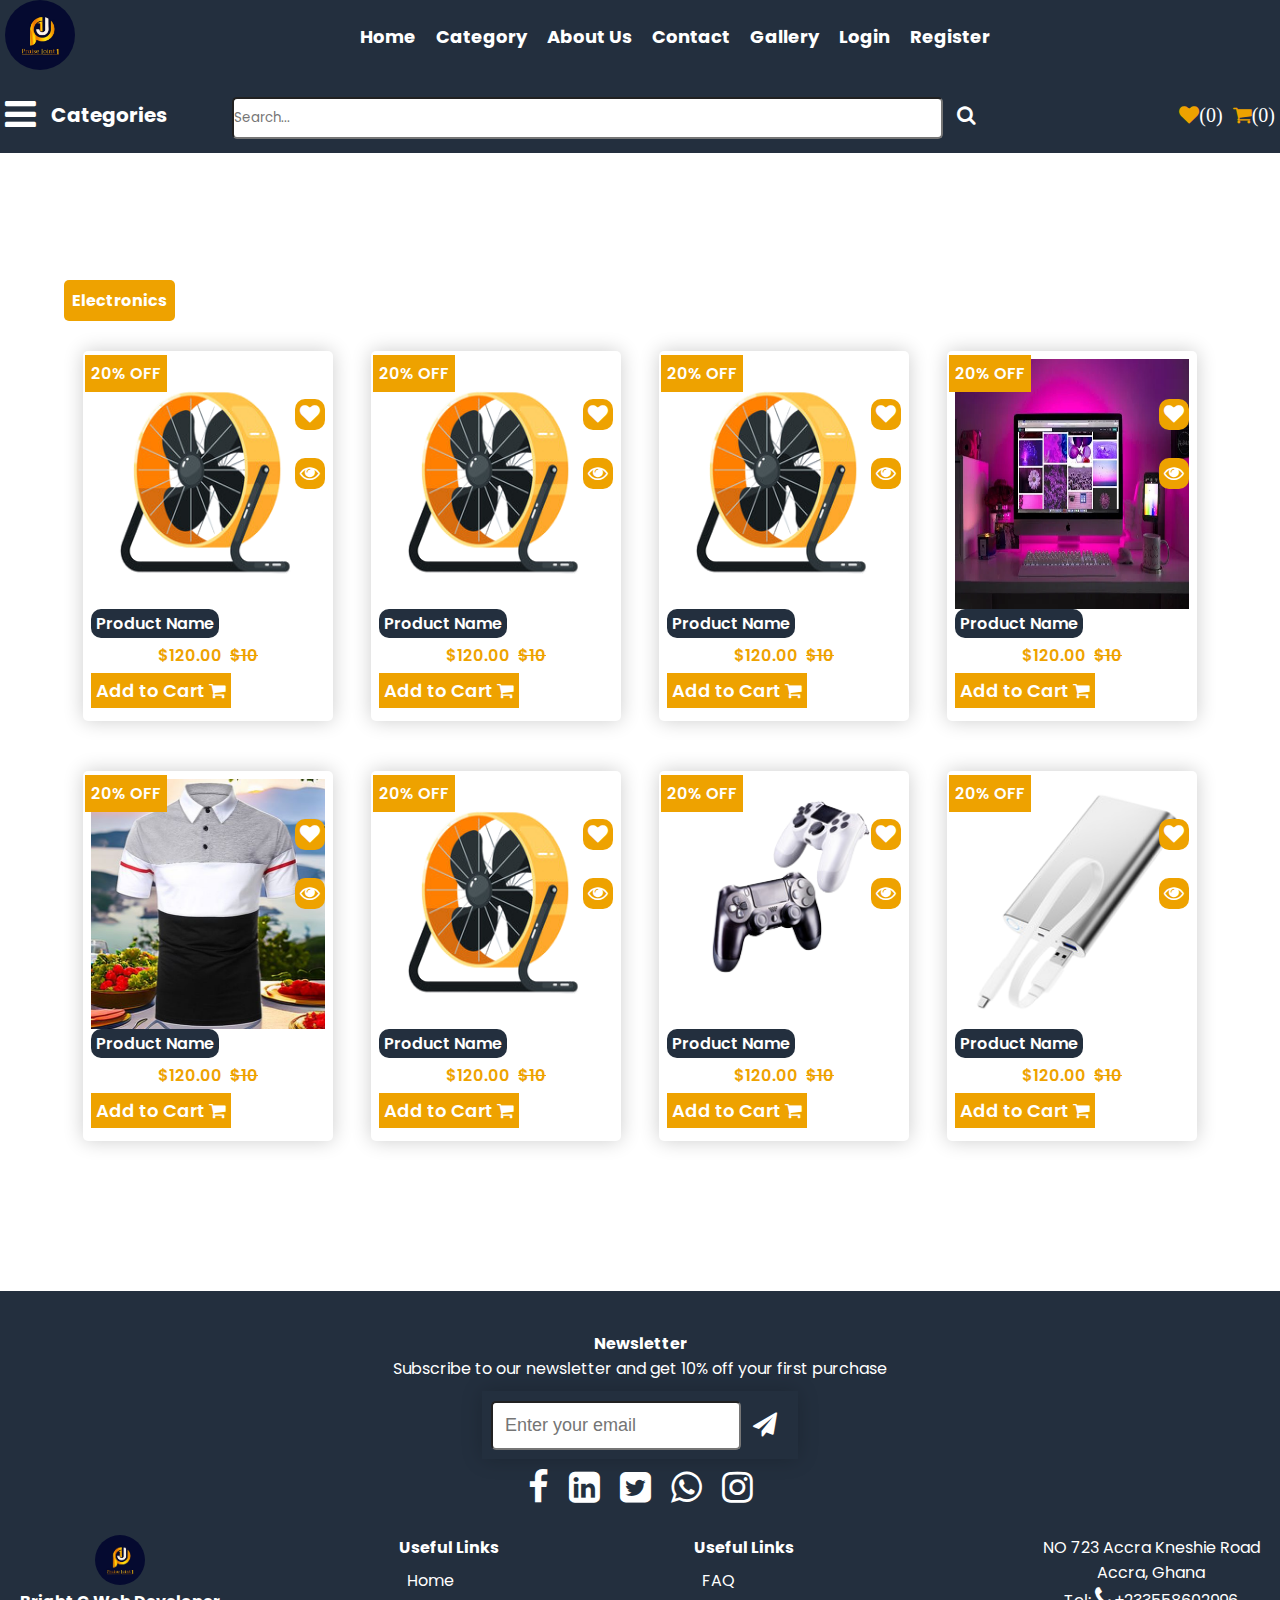
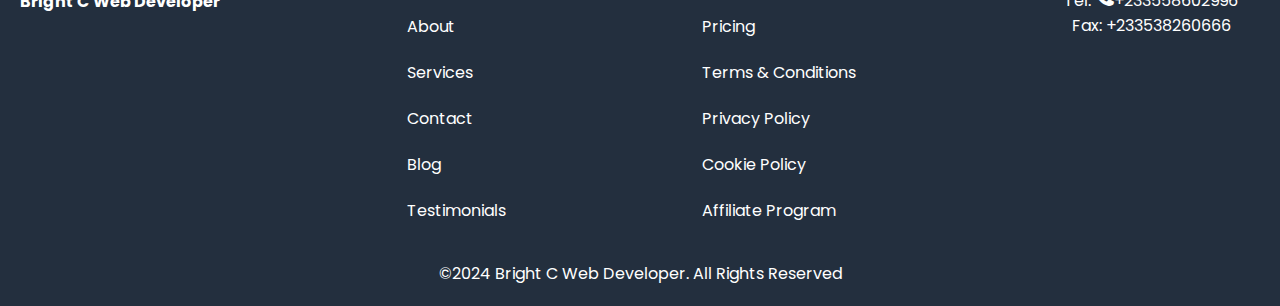
==== commit b91c606c: "new update" ====
--- a/all_category.html
+++ b/all_category.html
@@ -433,7 +433,7 @@
             </div>
             <div class="footer_links">
                 <div class="logo_footer">
-                    <img src="logo/logo.jpeg" alt="Logo">
+                    <img src="logo/pjlogo.jpeg" alt="logo">
                     <h1>Bright C Web Developer</h1>
         
                 </div>
--- a/css/homepagestyle.css
+++ b/css/homepagestyle.css
@@ -40,7 +40,7 @@
 .product_item_holder{
     width: 250px;
     text-align: center;
-    height: 400px;
+    height: 370px;
     border-radius: var(--border-radius);
     box-shadow: var(--box-shadow);
     padding: 8px;
--- a/css/slider.css
+++ b/css/slider.css
@@ -6,7 +6,7 @@
 }
 .bannar_container{
     position: relative;
-    height: 400px;
+    height: 300px;
     background-position: center;
     background-repeat: no-repeat;
     background-size: cover;
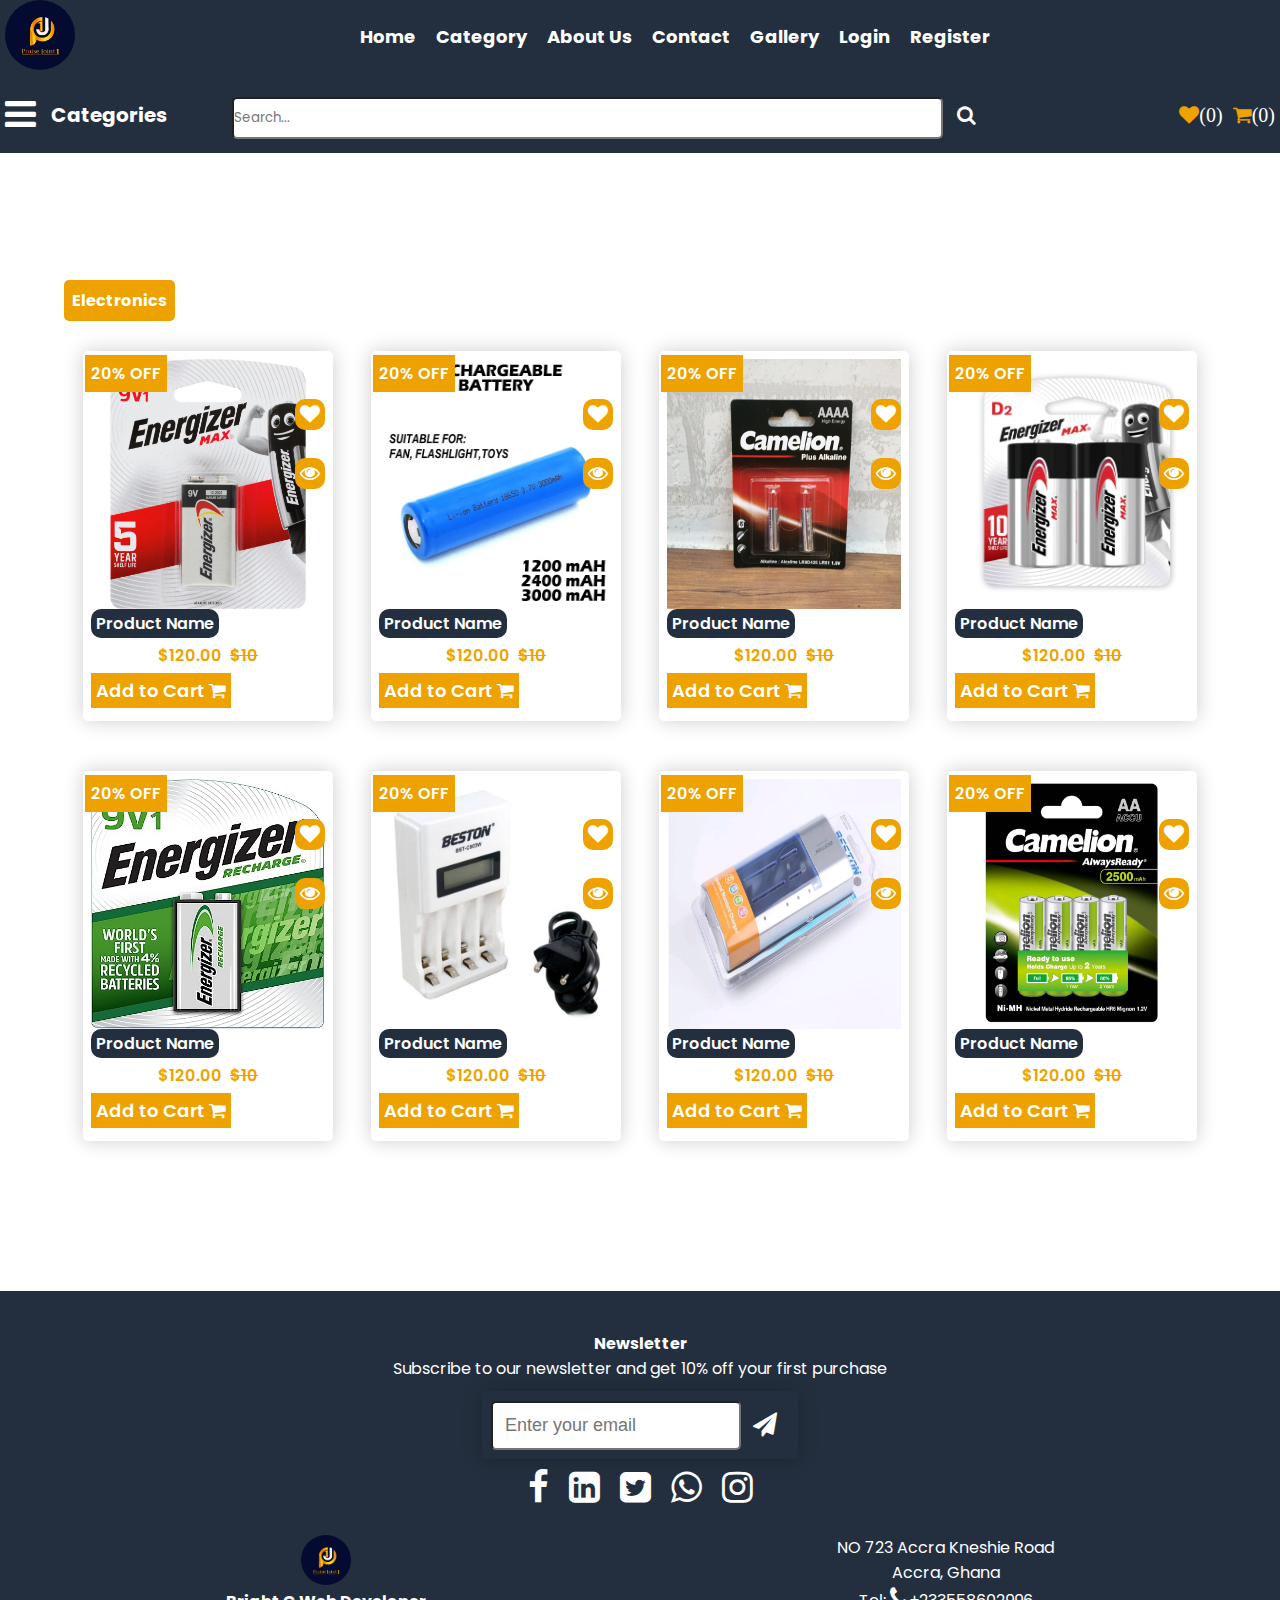
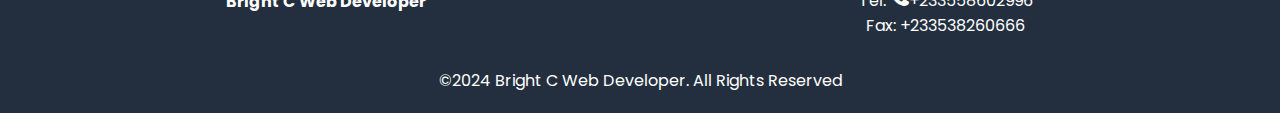
==== commit 9775eb39: "update" ====
--- a/all_category.html
+++ b/all_category.html
@@ -147,230 +147,230 @@
   <section class="product_section">
     <div class="pro_category_links">
         <div> <a href="#">Electronics</a></div>
-        
+       
 
 </div>
 <div class="product_container">
     <div class="product_item_holder">
         <a href="details.html">
             <div class="proimage">
-                <img src="images/pr5.png" alt="">
-            </div>
-            <div class="product_name_div">
-                <h1>Product Name</h1>
-               
-                <div class="product_price">
-                     <div> <p>$120.00</p></div>
-                    <p><strike>$10</strike></p>
-                    </div>
-                    </div>
-                     <div class="addtocartdiv"> <a href="">Add to Cart
-                        <i class="fa fa-shopping-cart"></i>
-                       </a></div>
-                   
-
-                        <div class="pro_icons_position">
-                         
-                           <div><a href=""><i class="fa fa-heart"></i></a></div>
-                           <div><a href=""><i class="fa fa-eye"></i></a></div>
-                        </div>
-
-                        <div class="pro_discount">
-                            <p>20% off</p>
-                        </div>
-        </a>
-        
-    </div>
-    <div class="product_item_holder">
-        <a href="">
-            <div class="proimage">
-                <img src="images/pr5.png" alt="">
-            </div>
-            <div class="product_name_div">
-                <h1>Product Name</h1>
-               
-                <div class="product_price">
-                     <div> <p>$120.00</p></div>
-                    <p><strike>$10</strike></p>
-                    </div>
-                    </div>
-                     <div class="addtocartdiv"> <a href="">Add to Cart
-                        <i class="fa fa-shopping-cart"></i>
-                       </a></div>
-                   
-
-                        <div class="pro_icons_position">
-                         
-                           <div><a href=""><i class="fa fa-heart"></i></a></div>
-                           <div><a href=""><i class="fa fa-eye"></i></a></div>
-                        </div>
-
-                        <div class="pro_discount">
-                            <p>20% off</p>
-                        </div>
-        </a>
-        
-    </div>
-
-    <div class="product_item_holder">
-        <a href="">
-            <div class="proimage">
-                <img src="images/pr5.png" alt="">
-            </div>
-            <div class="product_name_div">
-                <h1>Product Name</h1>
-               
-                <div class="product_price">
-                     <div> <p>$120.00</p></div>
-                    <p><strike>$10</strike></p>
-                    </div>
-                    </div>
-                     <div class="addtocartdiv"> <a href="">Add to Cart
-                        <i class="fa fa-shopping-cart"></i>
-                       </a></div>
-                   
-
-                        <div class="pro_icons_position">
-                         
-                           <div><a href=""><i class="fa fa-heart"></i></a></div>
-                           <div><a href=""><i class="fa fa-eye"></i></a></div>
-                        </div>
-
-                        <div class="pro_discount">
-                            <p>20% off</p>
-                        </div>
-        </a>
-        
-    </div>
-
-    <div class="product_item_holder">
-        <a href="">
-            <div class="proimage">
-                <img src="images/computer.webp" alt="">
-            </div>
-            <div class="product_name_div">
-                <h1>Product Name</h1>
-               
-                <div class="product_price">
-                     <div> <p>$120.00</p></div>
-                    <p><strike>$10</strike></p>
-                    </div>
-                    </div>
-                     <div class="addtocartdiv"> <a href="">Add to Cart
-                        <i class="fa fa-shopping-cart"></i>
-                       </a></div>
-                   
-
-                        <div class="pro_icons_position">
-                         
-                           <div><a href=""><i class="fa fa-heart"></i></a></div>
-                           <div><a href=""><i class="fa fa-eye"></i></a></div>
-                        </div>
-
-                        <div class="pro_discount">
-                            <p>20% off</p>
-                        </div>
-        </a>
-        
-    </div>
-
-    <div class="product_item_holder">
-        <a href="">
-            <div class="proimage">
-                <img src="images/1.jpg" alt="">
-            </div>
-            <div class="product_name_div">
-                <h1>Product Name</h1>
-               
-                <div class="product_price">
-                     <div> <p>$120.00</p></div>
-                    <p><strike>$10</strike></p>
-                    </div>
-                    </div>
-                     <div class="addtocartdiv"> <a href="">Add to Cart
-                        <i class="fa fa-shopping-cart"></i>
-                       </a></div>
-                   
-
-                        <div class="pro_icons_position">
-                         
-                           <div><a href=""><i class="fa fa-heart"></i></a></div>
-                           <div><a href=""><i class="fa fa-eye"></i></a></div>
-                        </div>
-
-                        <div class="pro_discount">
-                            <p>20% off</p>
-                        </div>
-        </a>
-        
-    </div>
-
-    <div class="product_item_holder">
-        <a href="">
-            <div class="proimage">
-                <img src="images/pr5.png" alt="">
-            </div>
-            <div class="product_name_div">
-                <h1>Product Name</h1>
-               
-                <div class="product_price">
-                     <div> <p>$120.00</p></div>
-                    <p><strike>$10</strike></p>
-                    </div>
-                    </div>
-                     <div class="addtocartdiv"> <a href="">Add to Cart
-                        <i class="fa fa-shopping-cart"></i>
-                       </a></div>
-                   
-
-                        <div class="pro_icons_position">
-                         
-                           <div><a href=""><i class="fa fa-heart"></i></a></div>
-                           <div><a href=""><i class="fa fa-eye"></i></a></div>
-                        </div>
-
-                        <div class="pro_discount">
-                            <p>20% off</p>
-                        </div>
-        </a>
-        
-    </div>
-
-    <div class="product_item_holder">
-        <a href="">
-            <div class="proimage">
-                <img src="images/pr12.png" alt="">
-            </div>
-            <div class="product_name_div">
-                <h1>Product Name</h1>
-               
-                <div class="product_price">
-                     <div> <p>$120.00</p></div>
-                    <p><strike>$10</strike></p>
-                    </div>
-                    </div>
-                     <div class="addtocartdiv"> <a href="">Add to Cart
-                        <i class="fa fa-shopping-cart"></i>
-                       </a></div>
-                   
-
-                        <div class="pro_icons_position">
-                         
-                           <div><a href=""><i class="fa fa-heart"></i></a></div>
-                           <div><a href=""><i class="fa fa-eye"></i></a></div>
-                        </div>
-
-                        <div class="pro_discount">
-                            <p>20% off</p>
-                        </div>
-        </a>
-        
-    </div>
-
-    <div class="product_item_holder">
-        <a href="">
-            <div class="proimage">
-                <img src="images/pr10.png" alt="">
+                <img src="images/4.jpeg" alt="">
+            </div>
+            <div class="product_name_div">
+                <h1>Product Name</h1>
+               
+                <div class="product_price">
+                     <div> <p>$120.00</p></div>
+                    <p><strike>$10</strike></p>
+                    </div>
+                    </div>
+                     <div class="addtocartdiv"> <a href="">Add to Cart
+                        <i class="fa fa-shopping-cart"></i>
+                       </a></div>
+                   
+
+                        <div class="pro_icons_position">
+                         
+                           <div><a href=""><i class="fa fa-heart"></i></a></div>
+                           <div><a href=""><i class="fa fa-eye"></i></a></div>
+                        </div>
+
+                        <div class="pro_discount">
+                            <p>20% off</p>
+                        </div>
+        </a>
+        
+    </div>
+    <div class="product_item_holder">
+        <a href="">
+            <div class="proimage">
+                <img src="images/5.jpeg" alt="">
+            </div>
+            <div class="product_name_div">
+                <h1>Product Name</h1>
+               
+                <div class="product_price">
+                     <div> <p>$120.00</p></div>
+                    <p><strike>$10</strike></p>
+                    </div>
+                    </div>
+                     <div class="addtocartdiv"> <a href="">Add to Cart
+                        <i class="fa fa-shopping-cart"></i>
+                       </a></div>
+                   
+
+                        <div class="pro_icons_position">
+                         
+                           <div><a href=""><i class="fa fa-heart"></i></a></div>
+                           <div><a href=""><i class="fa fa-eye"></i></a></div>
+                        </div>
+
+                        <div class="pro_discount">
+                            <p>20% off</p>
+                        </div>
+        </a>
+        
+    </div>
+
+    <div class="product_item_holder">
+        <a href="">
+            <div class="proimage">
+                <img src="images/6.jpeg" alt="">
+            </div>
+            <div class="product_name_div">
+                <h1>Product Name</h1>
+               
+                <div class="product_price">
+                     <div> <p>$120.00</p></div>
+                    <p><strike>$10</strike></p>
+                    </div>
+                    </div>
+                     <div class="addtocartdiv"> <a href="">Add to Cart
+                        <i class="fa fa-shopping-cart"></i>
+                       </a></div>
+                   
+
+                        <div class="pro_icons_position">
+                         
+                           <div><a href=""><i class="fa fa-heart"></i></a></div>
+                           <div><a href=""><i class="fa fa-eye"></i></a></div>
+                        </div>
+
+                        <div class="pro_discount">
+                            <p>20% off</p>
+                        </div>
+        </a>
+        
+    </div>
+
+    <div class="product_item_holder">
+        <a href="">
+            <div class="proimage">
+                <img src="images/7.jpeg" alt="">
+            </div>
+            <div class="product_name_div">
+                <h1>Product Name</h1>
+               
+                <div class="product_price">
+                     <div> <p>$120.00</p></div>
+                    <p><strike>$10</strike></p>
+                    </div>
+                    </div>
+                     <div class="addtocartdiv"> <a href="">Add to Cart
+                        <i class="fa fa-shopping-cart"></i>
+                       </a></div>
+                   
+
+                        <div class="pro_icons_position">
+                         
+                           <div><a href=""><i class="fa fa-heart"></i></a></div>
+                           <div><a href=""><i class="fa fa-eye"></i></a></div>
+                        </div>
+
+                        <div class="pro_discount">
+                            <p>20% off</p>
+                        </div>
+        </a>
+        
+    </div>
+
+    <div class="product_item_holder">
+        <a href="">
+            <div class="proimage">
+                <img src="images/8.jpeg" alt="">
+            </div>
+            <div class="product_name_div">
+                <h1>Product Name</h1>
+               
+                <div class="product_price">
+                     <div> <p>$120.00</p></div>
+                    <p><strike>$10</strike></p>
+                    </div>
+                    </div>
+                     <div class="addtocartdiv"> <a href="">Add to Cart
+                        <i class="fa fa-shopping-cart"></i>
+                       </a></div>
+                   
+
+                        <div class="pro_icons_position">
+                         
+                           <div><a href=""><i class="fa fa-heart"></i></a></div>
+                           <div><a href=""><i class="fa fa-eye"></i></a></div>
+                        </div>
+
+                        <div class="pro_discount">
+                            <p>20% off</p>
+                        </div>
+        </a>
+        
+    </div>
+
+    <div class="product_item_holder">
+        <a href="">
+            <div class="proimage">
+                <img src="images/9.jpeg" alt="">
+            </div>
+            <div class="product_name_div">
+                <h1>Product Name</h1>
+               
+                <div class="product_price">
+                     <div> <p>$120.00</p></div>
+                    <p><strike>$10</strike></p>
+                    </div>
+                    </div>
+                     <div class="addtocartdiv"> <a href="">Add to Cart
+                        <i class="fa fa-shopping-cart"></i>
+                       </a></div>
+                   
+
+                        <div class="pro_icons_position">
+                         
+                           <div><a href=""><i class="fa fa-heart"></i></a></div>
+                           <div><a href=""><i class="fa fa-eye"></i></a></div>
+                        </div>
+
+                        <div class="pro_discount">
+                            <p>20% off</p>
+                        </div>
+        </a>
+        
+    </div>
+
+    <div class="product_item_holder">
+        <a href="">
+            <div class="proimage">
+                <img src="images/10.jpeg" alt="">
+            </div>
+            <div class="product_name_div">
+                <h1>Product Name</h1>
+               
+                <div class="product_price">
+                     <div> <p>$120.00</p></div>
+                    <p><strike>$10</strike></p>
+                    </div>
+                    </div>
+                     <div class="addtocartdiv"> <a href="">Add to Cart
+                        <i class="fa fa-shopping-cart"></i>
+                       </a></div>
+                   
+
+                        <div class="pro_icons_position">
+                         
+                           <div><a href=""><i class="fa fa-heart"></i></a></div>
+                           <div><a href=""><i class="fa fa-eye"></i></a></div>
+                        </div>
+
+                        <div class="pro_discount">
+                            <p>20% off</p>
+                        </div>
+        </a>
+        
+    </div>
+
+    <div class="product_item_holder">
+        <a href="">
+            <div class="proimage">
+                <img src="images/11.jpeg" alt="">
             </div>
             <div class="product_name_div">
                 <h1>Product Name</h1>
@@ -437,33 +437,8 @@
                     <h1>Bright C Web Developer</h1>
         
                 </div>
-                <div class="useful_links">
-                    <div class="useful_links_title">
-                        <h1>Useful Links</h1>
-                    </div>
-                       <ul class="footer_ul">
-                         <li><a href="#">Home</a></li>
-                         <li><a href="#">About</a></li>
-                         <li><a href="#">Services</a></li>
-                         <li><a href="#">Contact</a></li>
-                         <li><a href="#">Blog</a></li>
-                         <li><a href="#">Testimonials</a></li>
-                        
-                       </ul>
-                </div>
-                <div class="useful_links">
-                    <div class="useful_links_title">
-                        <h1>Useful Links</h1>
-                    </div>
-                    <ul class="footer_ul">
-                    <li><a href="#">FAQ</a></li>
-                    <li><a href="#">Pricing</a></li>
-                    <li><a href="#">Terms & Conditions</a></li>
-                    <li><a href="#">Privacy Policy</a></li>
-                    <li><a href="#">Cookie Policy</a></li>
-                    <li><a href="#">Affiliate Program</a></li>
-                    </ul>
-                </div>
+               
+                
                 <div class="contact_footer">
                     <div class="pox_address">
                         <p>NO 723 Accra Kneshie Road</p>
@@ -481,7 +456,6 @@
     </section>
 
 
-
     <script src="js/translator.js"></script>
     <script type="text/javascript" src="//translate.google.com/translate_a/element.js?cb=googleTranslateElementInit"></script>
 
--- a/css/nav.css
+++ b/css/nav.css
@@ -289,7 +289,7 @@
     display: block;
   }
 .topnavbar{
-  position: relative !important;
+  position: fixed;
 }
 .topnavbar  .ul_top_nav_link{
   position: absolute;
@@ -381,8 +381,8 @@
 }
 
 .spacer{
-  margin-top:10px;
-  height: 10px;
+  margin-top:100px;
+  height: 80px;
 }
 
 .hide_category_sidebar{
@@ -398,7 +398,7 @@
     display: block;
   }
 .topnavbar{
-  position: relative !important;
+  position: fixed;
 }
 .topnavbar  .ul_top_nav_link{
   position: absolute;
@@ -490,10 +490,12 @@
 left: 0 !important;
  
 }
+
 .spacer{
-  margin-top:10px;
-  height: 10px;
-}
+  margin-top:100px;
+  height: 80px;
+}
+
 
 .hide_category_sidebar{
   display: block !important;
--- a/css/footer.css
+++ b/css/footer.css
@@ -77,7 +77,7 @@
 }
 .footer_links{
     display: flex;
-    justify-content: space-between;
+    justify-content: space-around;
     margin-top: 30px;
     margin-bottom: 30px;
     flex-wrap: wrap;
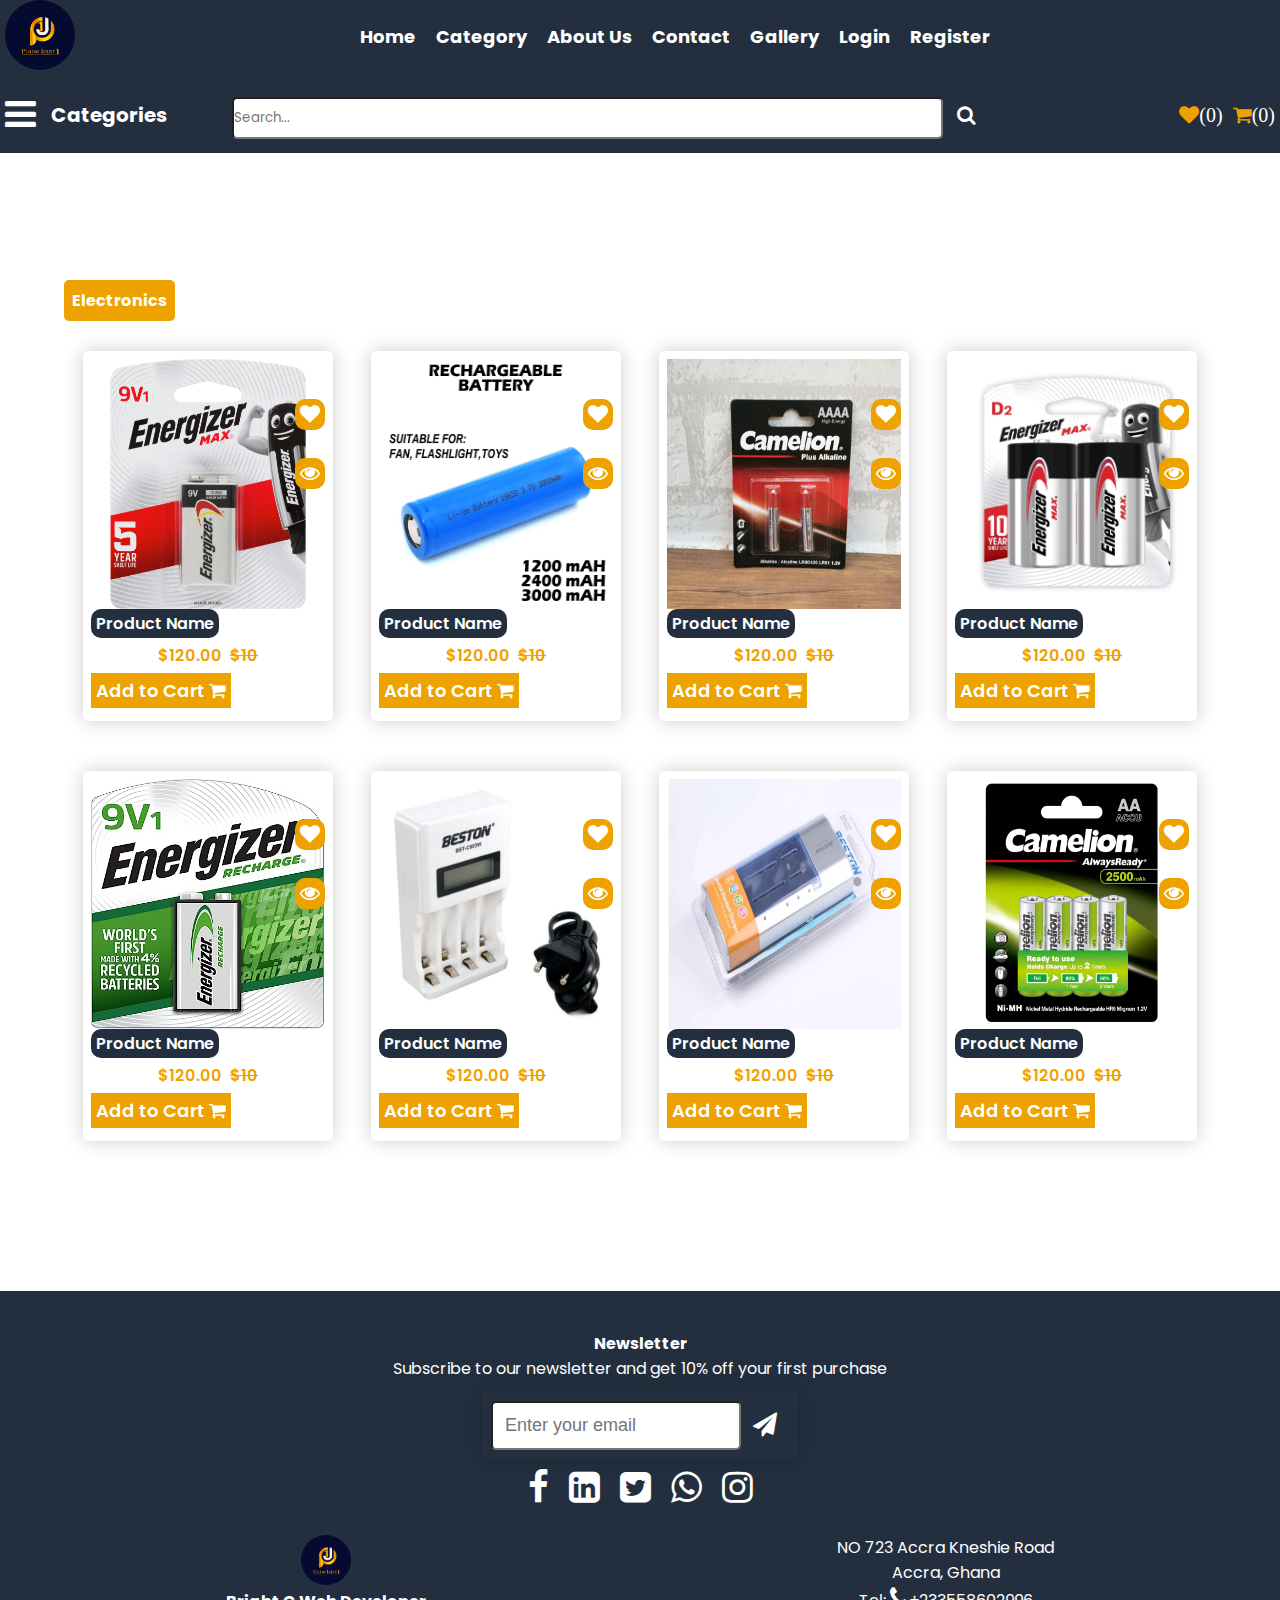
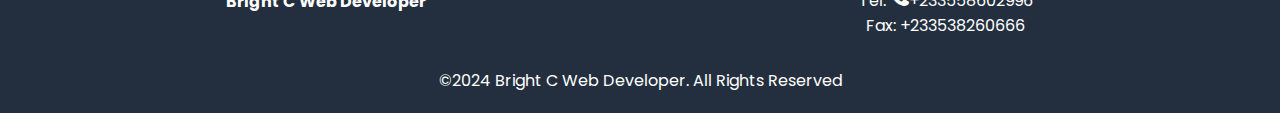
==== commit 8e828a37: "cart update" ====
--- a/all_category.html
+++ b/all_category.html
@@ -77,7 +77,7 @@
                         <div class="cart_drop_content">
                             <div class="drop_cart_items">
                                 <div class="cart_image">
-                                    <img src="images/a1.png" alt=""/>
+                                    <img src="images/1.jpeg" alt=""/>
                                 </div>
                                 <div class="cart_drop_info">
                                     <h1>Productname</h1>
@@ -98,7 +98,7 @@
                             </div>
                             <div class="drop_cart_items">
                                 <div class="cart_image">
-                                    <img src="images/a1.png" alt=""/>
+                                    <img src="images/3.jpeg" alt=""/>
                                 </div>
                                 <div class="cart_drop_info">
                                     <h1>Productname</h1>
--- a/css/nav.css
+++ b/css/nav.css
@@ -12,7 +12,7 @@
 .topnavbar{
   background-color: var(--primary-color);
   padding: 0px 5px;
-  position: fixed;
+  position: fixed !important;
   width: 100%;
   top:0;
   box-sizing: border-box;
@@ -289,7 +289,7 @@
     display: block;
   }
 .topnavbar{
-  position: fixed;
+  position: fixed !important;
 }
 .topnavbar  .ul_top_nav_link{
   position: absolute;
@@ -398,7 +398,7 @@
     display: block;
   }
 .topnavbar{
-  position: fixed;
+  position: fixed !important;
 }
 .topnavbar  .ul_top_nav_link{
   position: absolute;
--- a/css/homepagestyle.css
+++ b/css/homepagestyle.css
@@ -141,6 +141,7 @@
     margin-top: 4px;
     margin-left: 2px;
     cursor: pointer;
+    display: none;
 }
 .pro_discount p{
     color: var(--white-color);
@@ -153,6 +154,7 @@
 @media (max-width: 900px){
     .product_section{
         width: 100%;
+        margin-top: 10px;
     }
     .product_item_holder{
         width: 140px;
@@ -160,7 +162,7 @@
         height: 300px;
         border-radius: var(--border-radius);
         box-shadow: var(--box-shadow);
-        padding: 8px;
+        padding: 0px;
         position: relative;
         margin-bottom: 50px;
         overflow: hidden;
--- a/css/slider.css
+++ b/css/slider.css
@@ -6,7 +6,7 @@
 }
 .bannar_container{
     position: relative;
-    height: 300px;
+    height: 200px;
     background-position: center;
     background-repeat: no-repeat;
     background-size: cover;
@@ -23,7 +23,7 @@
     background-color: var(--primary-color);
     width: max-content;
     padding: 10px 20px;
-    height: 400px;
+    height: 200px;
     width: 250px;
     overflow: scroll;
     overflow-x: hidden;
@@ -56,3 +56,10 @@
     font-weight: var(--font-weight600);
     font-family: var(--font-family);
 }
+.slider_items{
+    height: 200px;
+}
+
+.slider_items a .proimage{
+    height: 200px !important;
+}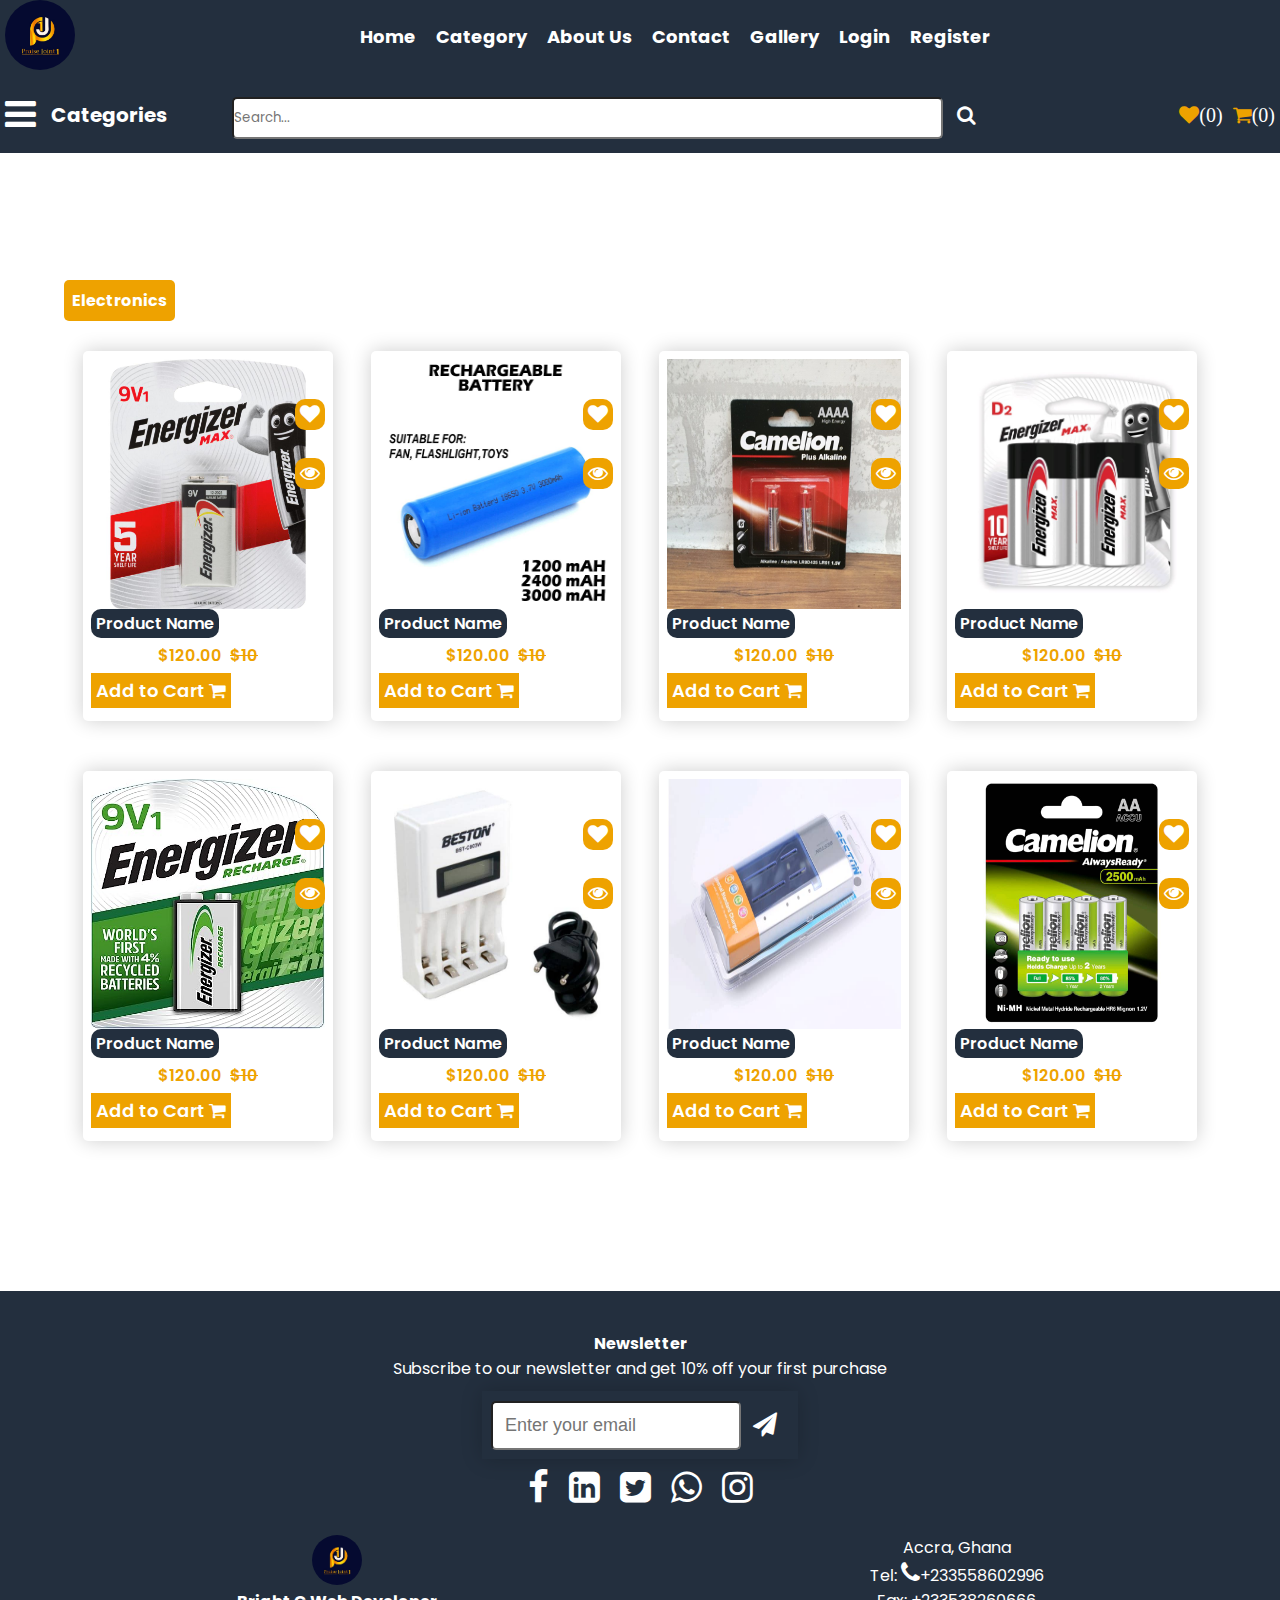
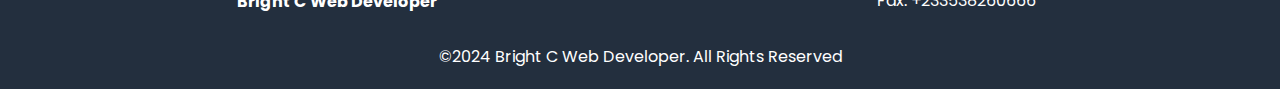
==== commit 922aacb2: "footer update" ====
--- a/all_category.html
+++ b/all_category.html
@@ -441,8 +441,7 @@
                 
                 <div class="contact_footer">
                     <div class="pox_address">
-                        <p>NO 723 Accra Kneshie Road</p>
-                        <p>Accra, Ghana</p>
+                       <p>Accra, Ghana</p>
                         <p>Tel: <i class="fa fa-phone" style="font-size:24px"></i>+233558602996</p>
                         <p>Fax: +233538260666</p>
         
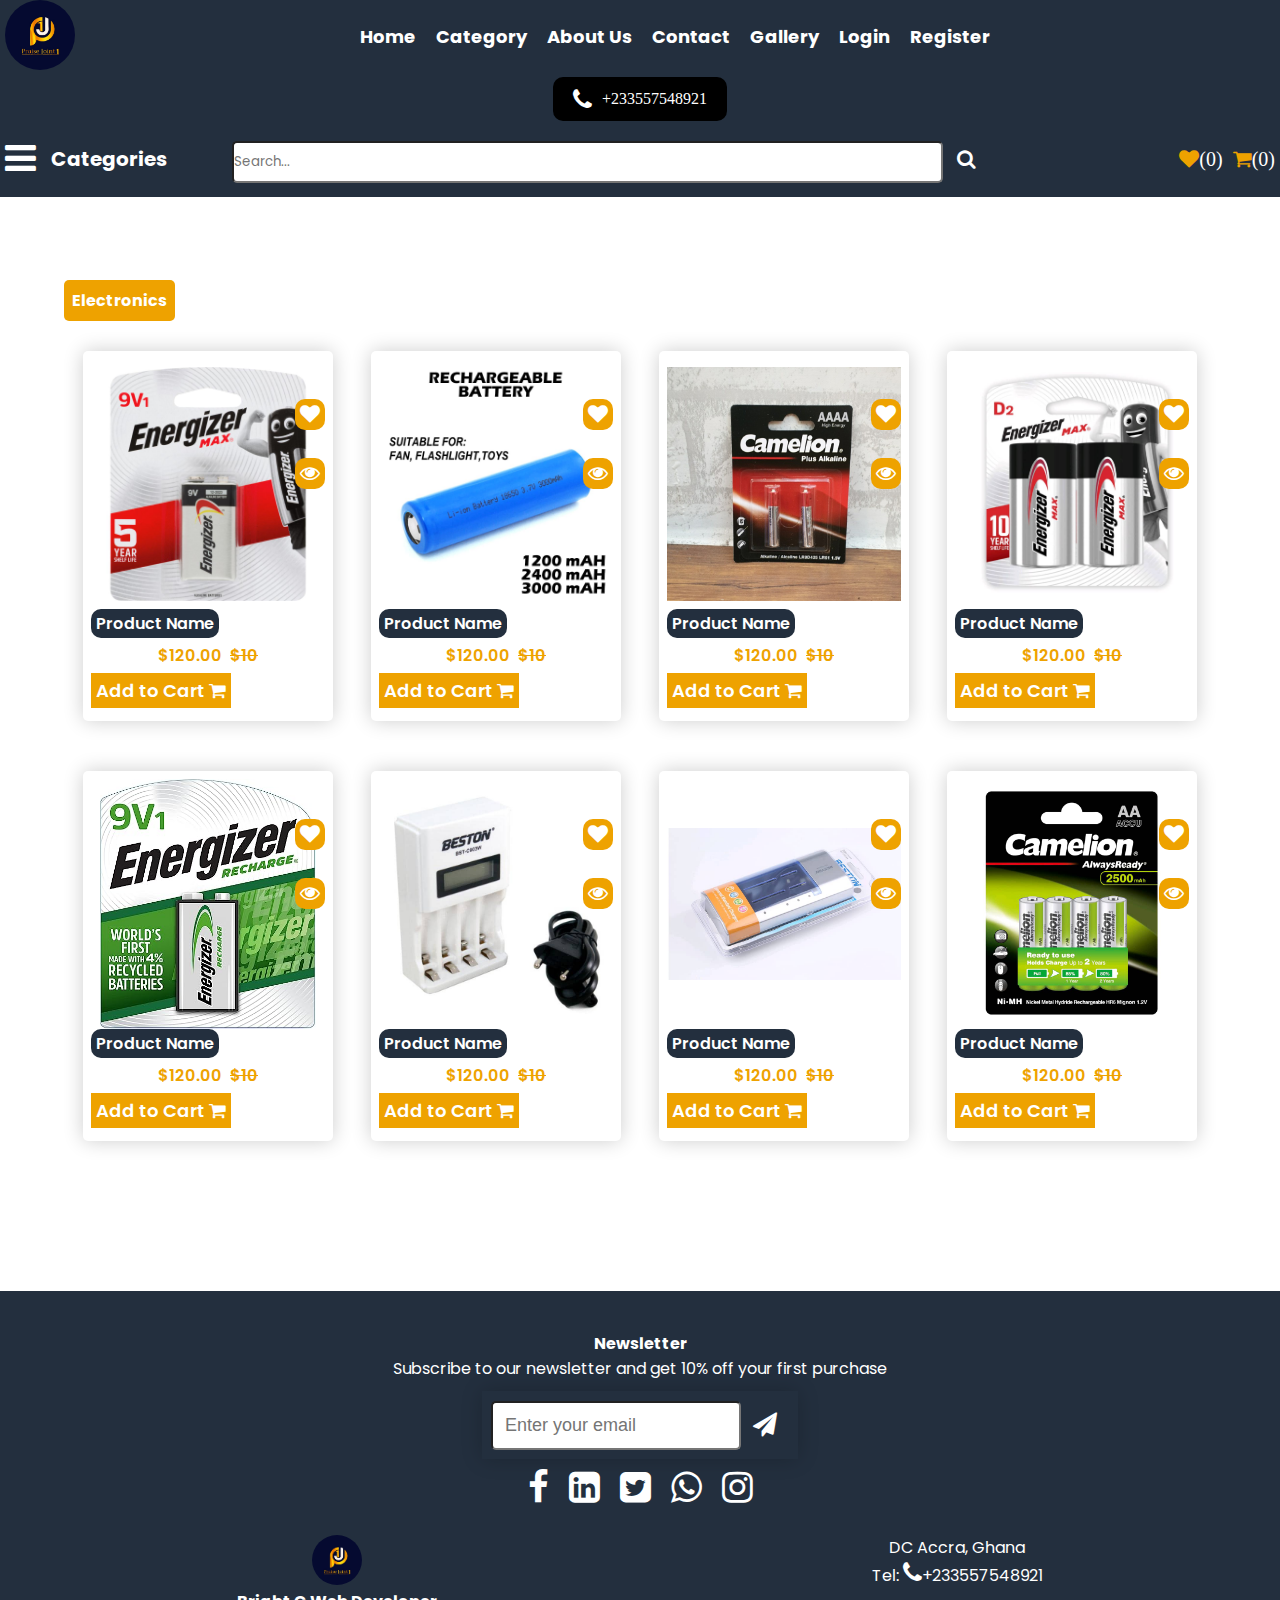
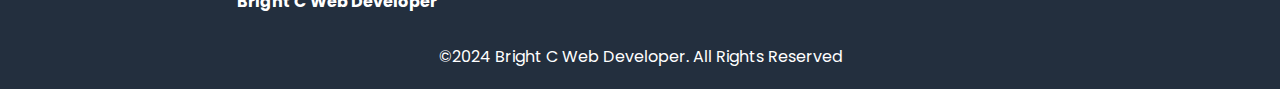
==== commit a1dfead2: "update" ====
--- a/all_category.html
+++ b/all_category.html
@@ -24,7 +24,7 @@
 </head>
 <body>
     <!-- navigation -->
-     <nav class="topnavbar">
+    <nav class="topnavbar">
         <ul class="ul_top_nav">
             <li class="logo_li"><a href="#">
                 <img src="logo/pjlogo.jpeg" alt="logo">
@@ -47,6 +47,10 @@
             <div id="google_translate_element"></div>
            </li>
            <li class="hurburgar" onclick="toggleNav()"><button class="open_nav_btn"><i class="fa fa-bars" style="font-size:36px"></i></button></li>
+        </ul>
+       
+        <ul class="number">
+            <li><a class="call"  href="tel:+233557548921"><i class="fa fa-phone" style="font-size:24px"></i>+233557548921</a></li>
         </ul>
         <!-- searchbar and catcount -->
         <ul class="search_cart">
@@ -77,7 +81,7 @@
                         <div class="cart_drop_content">
                             <div class="drop_cart_items">
                                 <div class="cart_image">
-                                    <img src="images/1.jpeg" alt=""/>
+                                    <img src="images/2.jpeg" alt=""/>
                                 </div>
                                 <div class="cart_drop_info">
                                     <h1>Productname</h1>
@@ -98,7 +102,7 @@
                             </div>
                             <div class="drop_cart_items">
                                 <div class="cart_image">
-                                    <img src="images/3.jpeg" alt=""/>
+                                    <img src="images/1.jpeg" alt=""/>
                                 </div>
                                 <div class="cart_drop_info">
                                     <h1>Productname</h1>
@@ -441,9 +445,9 @@
                 
                 <div class="contact_footer">
                     <div class="pox_address">
-                       <p>Accra, Ghana</p>
-                        <p>Tel: <i class="fa fa-phone" style="font-size:24px"></i>+233558602996</p>
-                        <p>Fax: +233538260666</p>
+                       <p>DC Accra, Ghana</p>
+                        <p>Tel: <i class="fa fa-phone" style="font-size:24px"></i>+233557548921</p>
+                
         
                     </div>
         
--- a/css/homepagestyle.css
+++ b/css/homepagestyle.css
@@ -57,6 +57,7 @@
 .product_item_holder .proimage img{
     width: 100%;
     height: 100%;
+    object-fit: contain;
 }
 
 .product_name_div h1{
@@ -175,7 +176,7 @@
     .product_item_holder .proimage img{
         width: 100%;
         height: 100%;
-        object-fit: cover;
+        object-fit: contain;
     }
     .product_name_div h1{
         margin: 0px;
